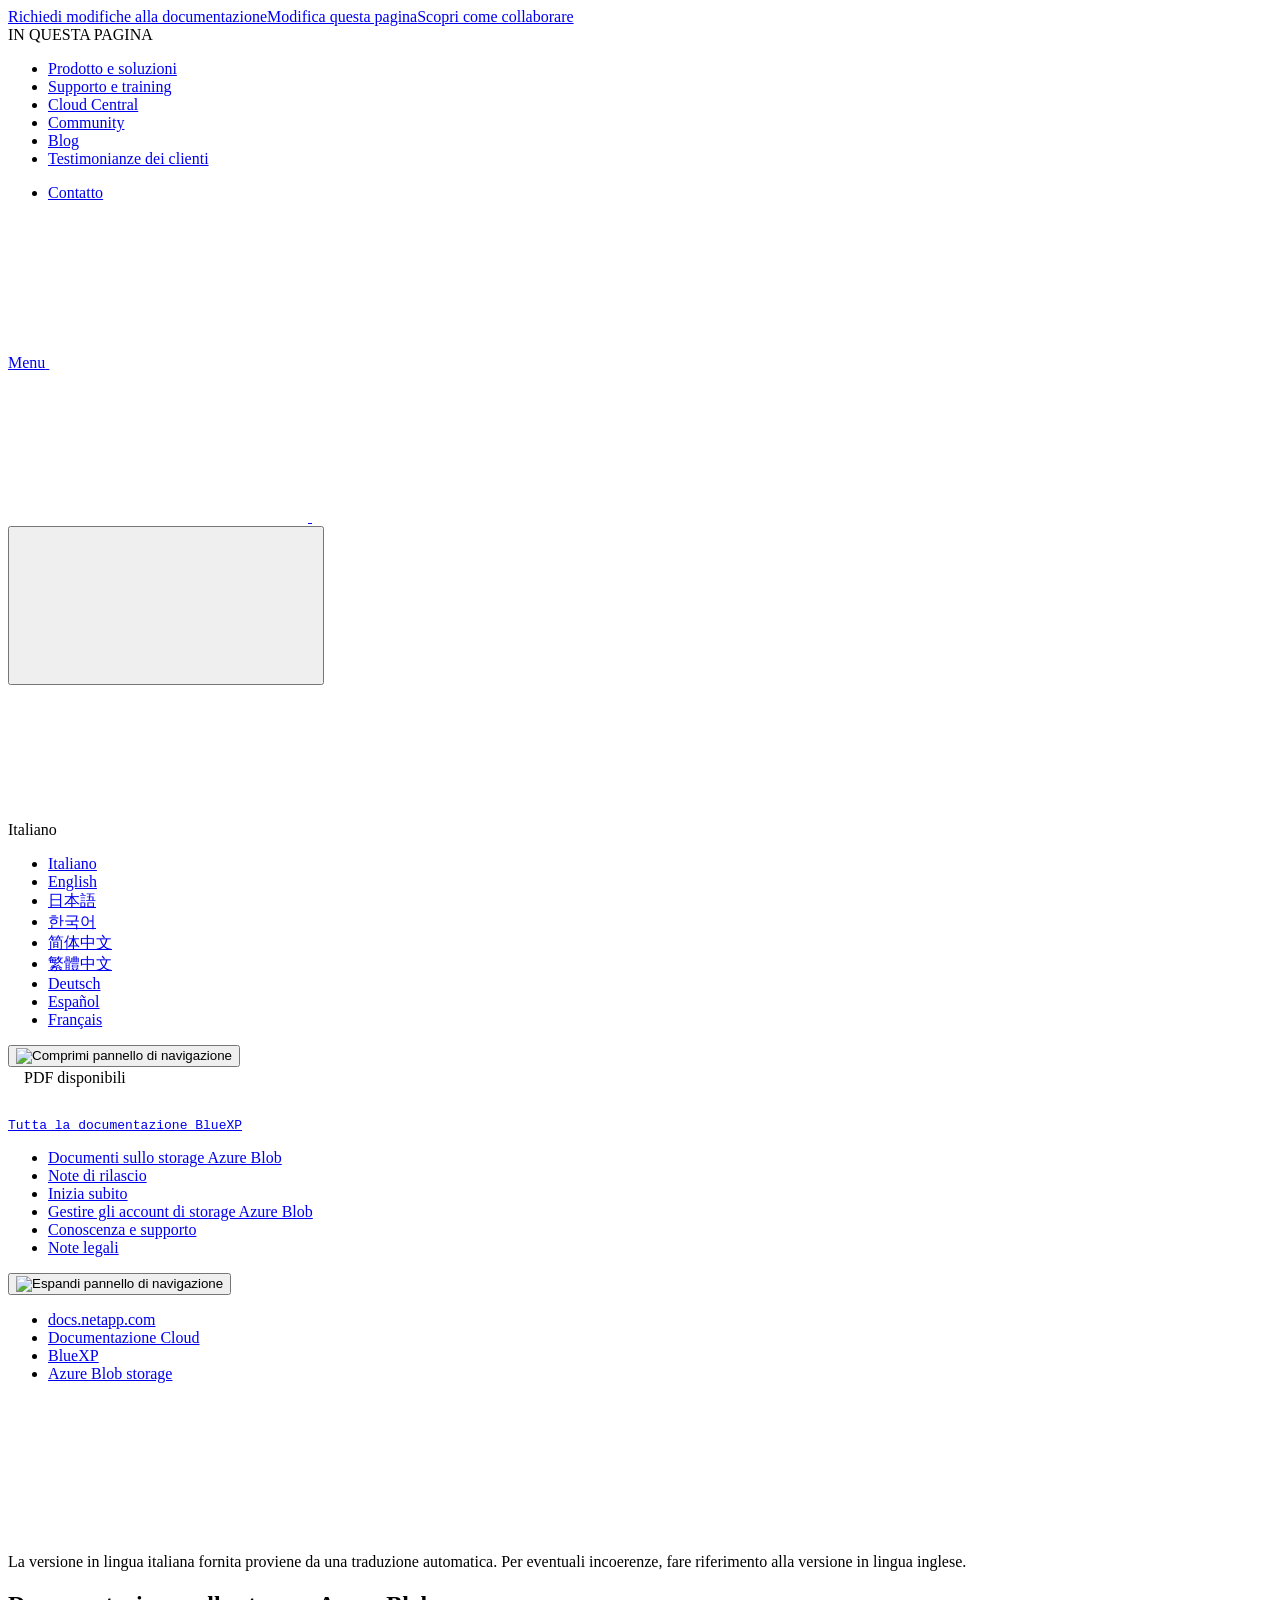
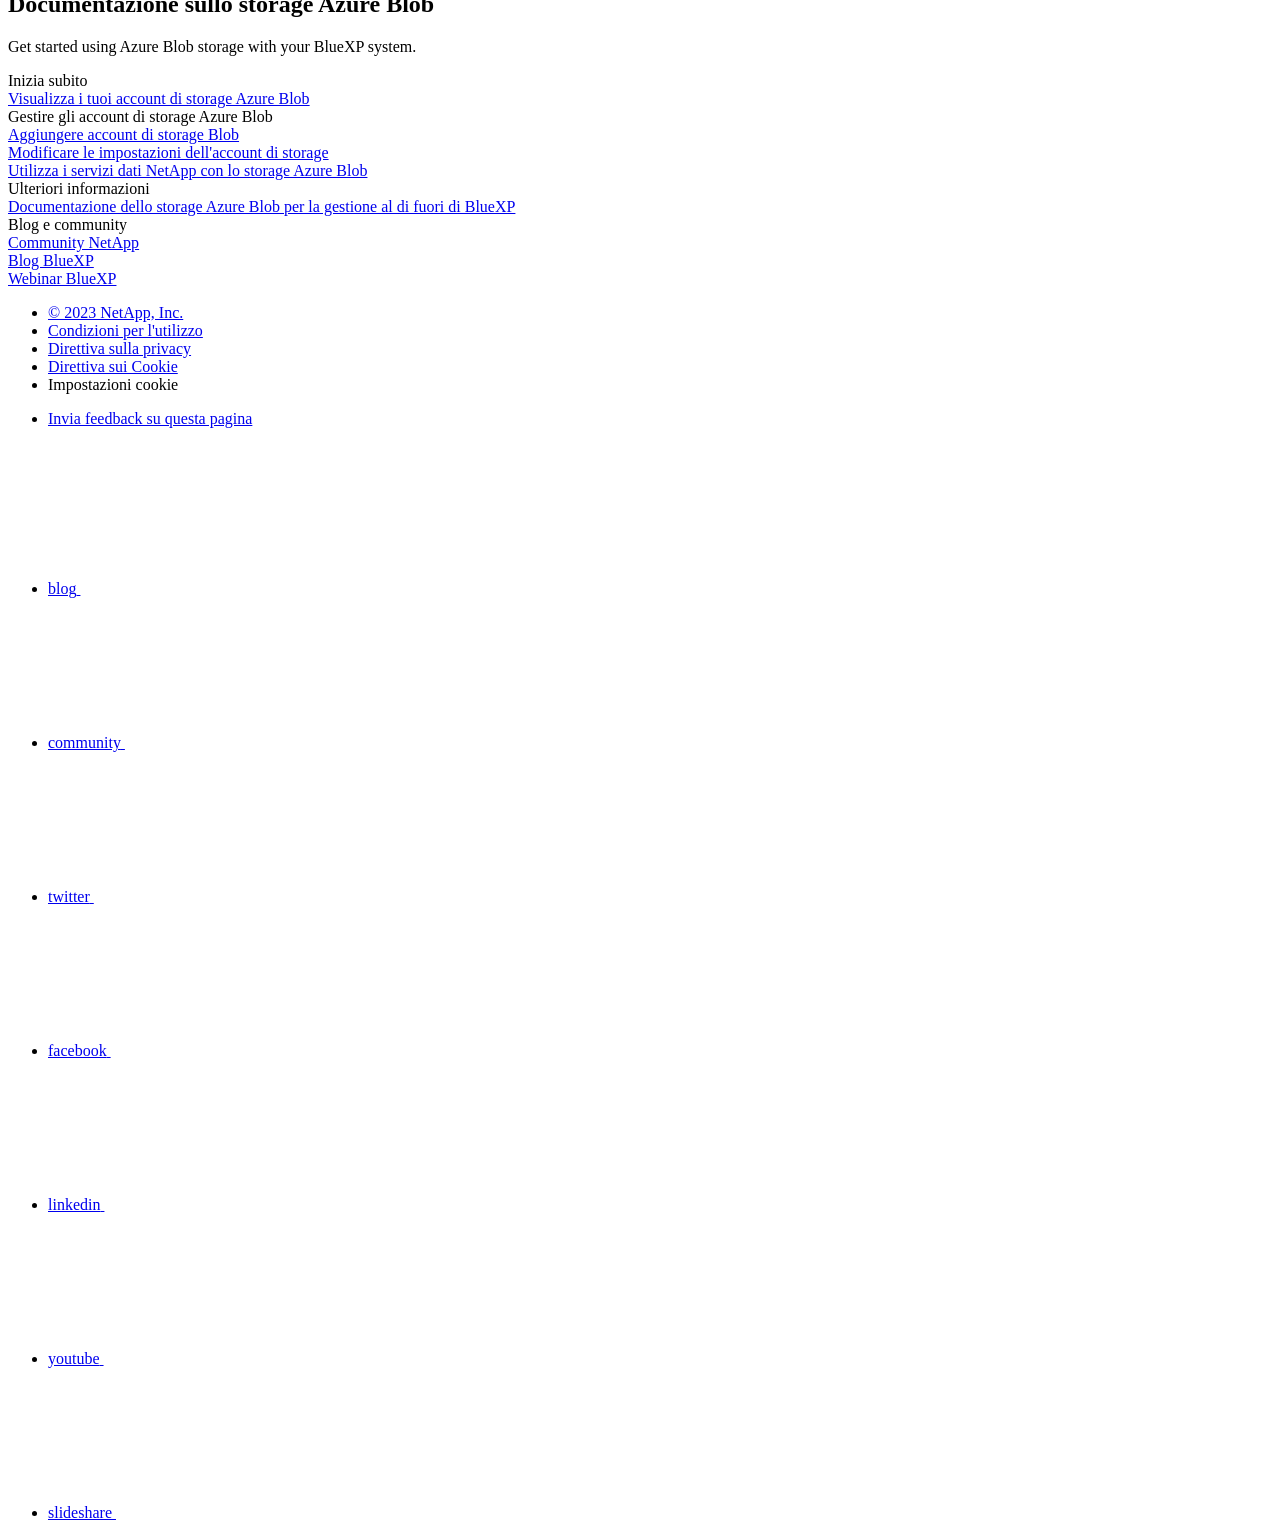
==== index.html @ 9b323345 "Built from 3f3ece8 NetAppDocs/netappdocs-build@af534919a753647e66c14efe83117bfe0222a557" ====
<!DOCTYPE html>
<html lang="it">
  <head class="at-element-marker">
  <title>Documentazione sullo storage Azure Blob | NetApp Documentation</title>
  <meta charset="utf-8">
  <meta http-equiv="x-ua-compatible" content="ie=edge,chrome=1">
  <meta http-equiv="language" content="en">
  <meta name="viewport" content="width=device-width, initial-scale=1">
  <meta property="og:title" content="Documentazione sullo storage Azure Blob | NetApp Documentation" />
	<meta property="og:type" content="website" />
	<meta property="og:url" content="https://docs.netapp.com/it-it/bluexp-blob-storage/index.html" />
	<meta property="og:description" content="Inizia a utilizzare lo storage Azure Blob con il tuo sistema BlueXP." />
  <meta property="og:image" content="https://docs.netapp.com/it-it/bluexp-blob-storage/images/logo-tophat-social.png" />
  <meta property="og:image:alt" content="NetApp Logo" />
  <meta name="format-detection" content="telephone=no">
  <meta http-equiv="Content-Type" content="text/html; charset=utf-8">
  <meta http-equiv="encoding" content="utf-8">
  <meta http-equiv="nss-type" content="Product Documentation"/>
  <meta http-equiv="nss-subtype" content="User Guide"/><meta name="description" content="Inizia a utilizzare lo storage Azure Blob con il tuo sistema BlueXP.">
  <meta name="keywords" content=" "><!-- Icons -->
  <link rel="icon" href="/it-it/bluexp-blob-storage/images/favicon.ico" type="image/x-icon">

  <!-- RSS Feed --><link rel="alternate" type="application/rss+xml" title="NetApp Documentation" href="/it-it/bluexp-blob-storage/feed.xml"><!-- CSS Definitions: NetApp CSS should be defined after generic css -->

  <!-- Elastic Search -->
  <link rel="stylesheet" href="//cdn.jsdelivr.net/searchkit/0.10.0/theme.css">

  <!-- Combined CSS -->
  <link rel="stylesheet" type="text/css" href="/it-it/bluexp-blob-storage/css/netappdocs.css">

  
  <link rel="stylesheet" href="/it-it/bluexp-blob-storage/css/landing-page.css" type="text/css">
  <link rel="stylesheet" href="/it-it/bluexp-blob-storage/css/tabbed-blocks.css" type="text/css">
  <!-- Canonical url -->
  <link rel="canonical" href="https://docs.netapp.com/it-it/bluexp-blob-storage/" />
  <link rel="alternate" hreflang="x-default" href="https://docs.netapp.com/us-en/bluexp-blob-storage/" />
  <link rel="alternate" hreflang="it" href="https://docs.netapp.com/it-it/bluexp-blob-storage/" />
  <link rel="alternate" hreflang="en" href="https://docs.netapp.com/us-en/bluexp-blob-storage/" />
  <link rel="alternate" hreflang="ja" href="https://docs.netapp.com/ja-jp/bluexp-blob-storage/" />
  <link rel="alternate" hreflang="ko" href="https://docs.netapp.com/ko-kr/bluexp-blob-storage/" />
  <link rel="alternate" hreflang="zh-Hans" href="https://docs.netapp.com/zh-cn/bluexp-blob-storage/" />
  <link rel="alternate" hreflang="zh-Hant" href="https://docs.netapp.com/zh-tw/bluexp-blob-storage/" />
  <link rel="alternate" hreflang="de" href="https://docs.netapp.com/de-de/bluexp-blob-storage/" />
  <link rel="alternate" hreflang="es" href="https://docs.netapp.com/es-es/bluexp-blob-storage/" />
  <link rel="alternate" hreflang="fr" href="https://docs.netapp.com/fr-fr/bluexp-blob-storage/" />
  <link rel='stylesheet' href='/it-it/bluexp-blob-storage/css/na-feature.css' type='text/css'><!-- Top level site integrations --><script>
    function addAdobeLaunch(adobeId) {
      var head = document.getElementsByTagName('head')[0];
      var adobe = document.createElement("script");
      adobe.type = "text/plain";
      adobe.className = "optanon-category-C0002";
      adobe.src = "//assets.adobedtm.com/60287eadf1ee/c284da483c83/"+adobeId+".min.js";
      head.appendChild(adobe);
    }

    function addGoogleAnalytics(gtagId) {
      var google = document.createElement("script");
      google.type = "text/plain";
      google.className = "optanon-category-C0002";
      google.src = "https://www.googletagmanager.com/gtag/js?id="+gtagId;
      var head = document.getElementsByTagName('head')[0];
      head.appendChild(google);

      window.dataLayer = window.dataLayer || [];
      function gtag(){dataLayer.push(arguments);}
      gtag('js', new Date());
      gtag('config', gtagId);
    }

    function addConsent(consentId) {
      var head = document.getElementsByTagName('head')[0];
      var onetrustConsent = document.createElement("script");
      onetrustConsent.type = "text/javascript";
      onetrustConsent.src = "https://cdn.cookielaw.org/consent/"+consentId+"/OtAutoBlock.js";
      head.appendChild(onetrustConsent);

      var onetrustScript = document.createElement("script");
      onetrustScript.type = "text/javascript";
      onetrustScript.src = "https://cdn.cookielaw.org/scripttemplates/otSDKStub.js";
      onetrustScript.charset = "UTF-8";
      onetrustScript.dataset.documentLanguage = "true";
      onetrustScript.dataset.domainScript = consentId;
      head.appendChild(onetrustScript);
    }addConsent("72570c5c-fe30-465f-b0e0-b77f7fb4ae34");
    addAdobeLaunch("launch-e9ff3acac59f");
    addGoogleAnalytics("UA-81697994-3");function OptanonWrapper() { }
  </script>
  <script src="https://cdnjs.cloudflare.com/ajax/libs/jquery/2.1.4/jquery.min.js"></script>
  <script src="https://cdnjs.cloudflare.com/ajax/libs/jquery-cookie/1.4.1/jquery.cookie.min.js"></script>

  <!-- Used for Product Family Page Sidebar Visibility --><!-- Used to import Promise for IE. Required for SearchKit -->
  <script src="https://cdnjs.cloudflare.com/ajax/libs/bluebird/3.3.5/bluebird.min.js"></script><script src='/it-it/bluexp-blob-storage/js/na-search.js'></script><script src='/it-it/bluexp-blob-storage/js/na-pagenav.js'></script><script src='/it-it/bluexp-blob-storage/js/na-utility.js'></script>
 <!--  
  <link rel='stylesheet' href='/it-it/bluexp-blob-storage/css/prism.css' type='text/css'>
  <link rel='stylesheet' href='/it-it/bluexp-blob-storage/css/prism-netapp.css' type='text/css'>
 -->

  <!-- <script src='/it-it/bluexp-blob-storage/js/na-utility.js'></script> -->
  <script src='/it-it/bluexp-blob-storage/js/clouddocs.js'></script>
  <script src='/it-it/bluexp-blob-storage/js/jquery.navgoco.min.js'></script>
  <script src="https://maxcdn.bootstrapcdn.com/bootstrap/3.3.7/js/bootstrap.min.js" integrity="sha384-Tc5IQib027qvyjSMfHjOMaLkfuWVxZxUPnCJA7l2mCWNIpG9mGCD8wGNIcPD7Txa" crossorigin="anonymous"></script>
  <!-- <script src='/it-it/bluexp-blob-storage/js/toc.js'></script> -->
  <!-- <script src='/it-it/bluexp-blob-storage/js/customscripts.js'></script> --><script>
      $(document).ready(function() {
          
          var collapseOnInit = true;
          

          var navSettings = {
              "caretHtml": '',
              "accordion": collapseOnInit,
              "openClass": 'active', // open
              "save": false, // leave false or nav highlighting doesn't work right
              "cookie": {
                  "name": 'navgoco',
                  "expires": false,
                  "path": '/'
              },
              "slide": {
                  "duration": 400,
                  "easing": 'swing'
              }
          };

          // Initialize navgoco with default options
          $("#mysidebar").navgoco(navSettings);
          

          $("#collapseAll").click(function(e) {
              e.preventDefault();
              $("#mysidebar").navgoco('toggle', false);
          });

          $("#expandAll").click(function(e) {
              e.preventDefault();
              $("#mysidebar").navgoco('toggle', true);
          });

          $(".sidebar-nav-container").on("scroll", function() {
            $.cookie("sidebarScroll", $(".sidebar-nav-container").scrollTop(), {
              path    : "/it-it/bluexp-blob-storage"  
            });
          });
          $(function() {
            if ($.cookie("sidebarScroll")) {
              $(".sidebar-nav-container").scrollTop($.cookie("sidebarScroll"));
            }
          });

      });

  </script>
  <script>
      $(document).ready(function() {
          $("#tg-sb-link").click(function() {
              $("#tg-sb-sidebar").toggle();
              $("#tg-sb-content").toggleClass('col-md-9');
              $("#tg-sb-content").toggleClass('col-md-12');
              $("#tg-sb-icon").toggleClass('fa-toggle-on');
              $("#tg-sb-icon").toggleClass('fa-toggle-off');
          });
      });
  </script>
  <script src='/it-it/bluexp-blob-storage/js/custom-dropdown.js'></script>
  <script src='/it-it/bluexp-blob-storage/js/FileSaver.min.js'></script>
  <script src='/it-it/bluexp-blob-storage/js/jszip-utils.min.js'></script>
  <script src='/it-it/bluexp-blob-storage/js/jszip.min.js'></script>
  <!-- <script src='/it-it/bluexp-blob-storage/js/pdf-ux.js'></script> -->
</head>


  <body class role="document" data-flavor="">
    <div id="page" class="n-off-canvas-menu">
      <div class="n-off-canvas-menu__menu"><!--TODO: Add offcanvas code --></div>
      <div class="n-off-canvas-menu__content-wrap">
        <header class="site-header" id="banner">
  
  <!-- Start Page Toolbar -->
  
  <div class="page-nav-toolbar"><div class="page-nav-contribute"><a target="_blank" href="https://github.com/NetAppDocs/bluexp-blob-storage.it-it/issues/new?template=new-from-page.yml&page-url=https://docs.netapp.com/it-it/bluexp-blob-storage/index.html&page-title=Documentazione sullo storage Azure Blob" class="page-nav-contribute-link" role="button"><img src="/it-it/bluexp-blob-storage/images/discuss-sm.svg" alt="" class="github-icon" />Richiedi modifiche alla documentazione</a><a target="_blank" href="https://github.com/NetAppDocs/bluexp-blob-storage/blob/main/index.adoc" class="page-nav-contribute-link" role="button"><img src="/it-it/bluexp-blob-storage/images/edit-sm.svg" alt="" class="github-icon" />Modifica questa pagina</a><a target="_blank" href="https://docs.netapp.com/us-en/contribute/" class="page-nav-contribute-link"  ><img src="/it-it/bluexp-blob-storage/images/article-sm.svg" alt="" class="github-icon" />Scopri come collaborare</a></div>
    <div class="page-nav-container">
      <nav class="page-nav-fixed">
        <div class="page-nav-title">IN QUESTA PAGINA</div>
        <div class="page-nav-links">
          <ul class="page-nav-inner" id="page-menu"></ul>
        </div>
      </nav>
    </div>
  </div>
  
  
  <!-- Start top_hat -->
  <div class="n-top-hat">
    <div class="n-container">
      <div class="n-top-hat__cross-property-nav">
        <ul class="n-top-hat__list">
          <li class="n-top-hat__list-item">
            <a href="https://www.netapp.com/products-a-z/" class="n-top-hat__link">Prodotto e soluzioni</a>
          </li>
          <li class="n-top-hat__list-item">
            <a href="https://www.netapp.com/support-and-training/netapp-university/" class="n-top-hat__link">Supporto e training</a>
          </li>
          <li class="n-top-hat__list-item">
            <a href="https://cloud.netapp.com" class="n-top-hat__link">Cloud Central</a>
          </li>
          <li class="n-top-hat__list-item">
            <a href="https://community.netapp.com/" class="n-top-hat__link">Community</a>
          </li>
          <li class="n-top-hat__list-item">
            <a href="https://blog.netapp.com/" class="n-top-hat__link">Blog</a>
          </li>
          <li class="n-top-hat__list-item">
            <a href="https://customers.netapp.com/en/" class="n-top-hat__link">Testimonianze dei clienti</a>
          </li>
        </ul>
      </div>
      <div class="n-top-hat__utils">
        <ul class="n-top-hat__list">
          <li class="n-top-hat__list-item">
            <a href="https://www.netapp.com/company/contact-us/" target="_self" class="n-top-hat__link" data-ntap-ui="contact-us">Contatto</a>
          </li>
        </ul>
      </div>
    </div>
  </div>
  <!-- End top_hat -->

  <!-- Start property bar -->
  <style>
    .n-property-navigation-bar__menus--desktop-experience .n-menu--mega__default-content__heading span {
    color: #34B0FF;
    }
  </style>
  <div class="n-property-bar " data-ntap-ui="sticky-nav">
    <div class="n-property-bar__inner-wrap">
      <div class="n-property-bar__menu-toggle">
        <a href="#" class="n-property-bar__menu-toggle-link">
          <span class="n-property-bar__menu-toggle-text">Menu</span>
          <svg class="n-icon-bars n-property-bar__menu-toggle-icon" aria-labelledby="title">
            <title>bars</title>
            <use xlink:href="/it-it/bluexp-blob-storage/images/sprite.svg#bars"></use>
          </svg>
        </a>
      </div>
      <div class="n-property-bar__property-mark ">
        <a href="https://www.netapp.com" class="n-property-bar__property-link">
          <div class="n-property-bar__logo">
            <svg class="n-icon-netapp-mark n-icon-netapp-mark n-property-bar__netapp-mark-icon" aria-labelledby="title">
              <title>netapp-mark</title>
              <use xlink:href="/it-it/bluexp-blob-storage/images/sprite.svg#netapp-mark"></use>
            </svg>
            <svg class="n-icon-netapp-logo n-property-bar__logo-svg" aria-labelledby="title">
              <title>netapp-logo</title>
              <use xlink:href="/it-it/bluexp-blob-storage/images/sprite.svg#netapp-logo"></use>
            </svg>
          </div>
        </a>
      </div>

      
      
      
      <div class="search-property-bar">
        <div id="search-demo-container" class="searchbox n-property-bar__search">
          <div id="react-search" 
          data-search-html="/it-it/bluexp-blob-storage/search.html"
          data-type="widget" 
          data-placeholder="Esplora la documentazione"
          data-no-results-found="Nessun risultato per {query}"
          data-did-you-mean="Cerca {suggestion}."
          data-no-results-found-did-you-mean="Nessun risultato per {query}. Intendi {suggestion}?"
          data-results-found="{hitCount} risultati trovati"
          data-error-message="Si è verificato un problema durante il recupero dei risultati. Riprova."
          data-error-reset="Reimposta ricerca"
          data-sk-es-pf-indexes=""
          data-flavor=""></div>
          <button class="n-property-bar__search-toggle-button" type="button">
            <svg class="n-icon-search n-property-bar__search-toggle-button-icon" aria-labelledby="title">
              <title>search</title>
              <use xmlns:xlink="http://www.w3.org/1999/xlink" xlink:href="/it-it/bluexp-blob-storage/images/sprite.svg#search"></use>
            </svg>
          </button>
        </div>
      </div>
      
    </div>
  </div>
  <div class="n-property-bar__toolbar">
    <!-- Start Language Selector --><div id="language-dropdown" class="custom-dropdown custom-dropdown-lang">
      <div class="custom-dropdown-select custom-dropdown-select-lang">
      <span class="lang-name">Italiano</span>
          <svg class="n-globe__icon" aria-labelledby="title">
            <title>globe</title>
            <use xmlns:xlink="http://www.w3.org/1999/xlink" xlink:href="/it-it/bluexp-blob-storage/images/sprite.svg#globe"></use>
          </svg>
        </button>
      </div>

      <ul class="custom-dropdown-menu"><li>
          <a href="https://docs.netapp.com/it-it/bluexp-blob-storage/index.html" target="_self"><span translate="no" class="notranslate">Italiano</span></a>
        </li><li>
          <a href="https://docs.netapp.com/us-en/bluexp-blob-storage/index.html" target="_self"><span translate="no" class="notranslate">English</span></a>
        </li><li>
          <a href="https://docs.netapp.com/ja-jp/bluexp-blob-storage/index.html" target="_self"><span translate="no" class="notranslate">日本語</span></a>
        </li><li>
          <a href="https://docs.netapp.com/ko-kr/bluexp-blob-storage/index.html" target="_self"><span translate="no" class="notranslate">한국어</span></a>
        </li><li>
          <a href="https://docs.netapp.com/zh-cn/bluexp-blob-storage/index.html" target="_self"><span translate="no" class="notranslate">简体中文</span></a>
        </li><li>
          <a href="https://docs.netapp.com/zh-tw/bluexp-blob-storage/index.html" target="_self"><span translate="no" class="notranslate">繁體中文</span></a>
        </li><li>
          <a href="https://docs.netapp.com/de-de/bluexp-blob-storage/index.html" target="_self"><span translate="no" class="notranslate">Deutsch</span></a>
        </li><li>
          <a href="https://docs.netapp.com/es-es/bluexp-blob-storage/index.html" target="_self"><span translate="no" class="notranslate">Español</span></a>
        </li><li>
          <a href="https://docs.netapp.com/fr-fr/bluexp-blob-storage/index.html" target="_self"><span translate="no" class="notranslate">Français</span></a>
        </li></ul>
    </div>
    <!-- End Language Selector -->

    <div class="n-property-bar__cta"></div>
  </div>
  <!-- End property bar -->
</header>


        <main id="n-main-content" class="n-main-content">
          <!-- Start Documentation Content -->
<div class="ie-main">
  <!-- Sidebar Column -->
  
  <div class="col-md-3" id="sidebar-height">
      <button id="btn-sidebar-collapse" onclick="hideSidebar()"><img src="/it-it/bluexp-blob-storage/images/collapse.png" alt="Comprimi pannello di navigazione"></button>
      <div class="n-pdf-header">
  <a id="toggleButtonPdf" class="n-pdf-button" type="button">
    <img src="/it-it/bluexp-blob-storage/images/pdf.png" alt="" width="16" height="16"/>PDF disponibili<span>
    </span>
  </a>
</div>
<div class="n-pdf-body-container">
  <ul id="toggleContainerPdf" class="n-pdf-body" style="display:none;"><li class="pdf-ux-container">
        
        
        
        <a target="_blank" href="/it-it/bluexp-blob-storage/pdfs/fullsite-sidebar/Documentazione_sullo_storage_Azure_Blob.pdf" >
          <img src="/it-it/bluexp-blob-storage/images/pdf.png" alt="" width="16" height="16"/>PDF del sito di questa documentazione</a>
    <ul class="subfolders" id="pdf-remove" style="display:none;"><li class="active"></li></ul>
  





    
      <ul class="subfolders" style="display:none;">
        <li class="pdf-ux-container">
          
          
          
          <a target="_blank" 
            
              href="/it-it/bluexp-blob-storage/pdfs/sidebar/Inizia_subito.pdf" 
            
          >
            <img src="/it-it/bluexp-blob-storage/images/pdf.png" alt="" width="16" height="16"/>
            Inizia subito
          </a>
          


        </li>
      </ul>
    

  



    
      <ul class="subfolders" style="display:none;">
        <li class="pdf-ux-container">
          
          
          
          <a target="_blank" 
            
              href="/it-it/bluexp-blob-storage/pdfs/sidebar/Gestire_gli_account_di_storage_Azure_Blob.pdf" 
            
          >
            <img src="/it-it/bluexp-blob-storage/images/pdf.png" alt="" width="16" height="16"/>
            Gestire gli account di storage Azure Blob
          </a>
          






        </li>
      </ul>
    

  



    
      <ul class="subfolders" style="display:none;">
        <li class="pdf-ux-container">
          
          
          
          <a target="_blank" 
            
              href="/it-it/bluexp-blob-storage/pdfs/sidebar/Conoscenza_e_supporto.pdf" 
            
          >
            <img src="/it-it/bluexp-blob-storage/images/pdf.png" alt="" width="16" height="16"/>
            Conoscenza e supporto
          </a>
          




        </li>
      </ul>
    

  



</li></ul>
  <div class="zip-pdf-link-container" style="display: none;">   
    <a href="#" id="zipPdf">
      <img src="/it-it/bluexp-blob-storage/images/pdf-zip.png" alt="" width="16" height="16"/>
      <pre>Raccolta di documenti PDF separati<span class="zip-size"></span></pre>
    </a><div id="zip-link-popup" class="hide">
    <div class="inner-modal">
        <div class="downloading-progress">
            <div class="spinner"></div>
            <h1>Creating your file...</h1>
            <div>This may take a few minutes. Thanks for your patience.</div>
            <button class="cancel-download-btn" type="button">Cancel</button>
        </div>
        <div class="download-complete hide">
            <div class="done-icon">
                <svg xmlns="http://www.w3.org/2000/svg" width="24" height="24" viewBox="0 0 24 24"><path d="M20.285 2l-11.285 11.567-5.286-5.011-3.714 3.716 9 8.728 15-15.285z"/></svg>
            </div>
            <div>Your file is ready</div>
            <button class="cancel-download-btn" type="button">OK</button>
        </div>
    </div>
</div>
<script>
    $(".cancel-download-btn").click(function(){
        $("#zip-link-popup").addClass("hide");
        $("#zip-link-popup .downloading-progress").removeClass("hide");
        $("#zip-link-popup .download-complete").addClass("hide");
    });
</script></div>
</div>
<script>
  $("#toggleContainerPdf li.active:last-child").parents('ul.subfolders').toggle('display');
  $("#toggleButtonPdf").click(function () {
    $("#toggleContainerPdf").toggle('display');
    $(".n-pdf-body-container .zip-pdf-link-container").toggle('display');
  });
</script><div class="prod-nav" id="product-nav">
  <a target="_self" class="prod-fam-nav" href="https://docs.netapp.com/it-it/bluexp-family/"><img src="/it-it/bluexp-blob-storage/images/left_arrow.png" alt=""><pre>Tutta la documentazione BlueXP</pre></a>
</div><div class="sidebar-nav-container" id="mysidebardiv">
  <ul id="mysidebar" class="nav"><li 
      data-pdf-exists="true" 
      data-pdf-filename="Documenti sullo storage Azure Blob"
      data-li-level="1#" 
      class="  active "
    ><a class="na-navbar-padding" href="/it-it/bluexp-blob-storage/index.html">
        Documenti sullo storage Azure Blob
      </a></li><li 
      data-pdf-exists="true" 
      data-pdf-filename="Note di rilascio"
      data-li-level="1#" 
      class=" "
    ><a class="na-navbar-padding" href="/it-it/bluexp-blob-storage/whats-new.html">
        Note di rilascio
      </a></li><li 
      data-pdf-exists="true" 
      data-pdf-filename="Inizia subito"
      data-li-level="1" 
      class="subfolders "
    ><a href="#">
        <div class="na-navbar-padding"> Inizia subito</div>
      </a>
      <ul style="display: none;">
        <li 
      data-pdf-exists="true" 
      data-pdf-filename="Visualizza i tuoi account di storage Azure Blob"
      data-li-level="2#" 
      class=" "
    ><a class="na-navbar-padding" href="/it-it/bluexp-blob-storage/task-view-azure-blob-storage.html">
        Visualizza i tuoi account di storage Azure Blob
      </a></li></ul></li><li 
      data-pdf-exists="true" 
      data-pdf-filename="Gestire gli account di storage Azure Blob"
      data-li-level="1" 
      class="subfolders "
    ><a href="#">
        <div class="na-navbar-padding"> Gestire gli account di storage Azure Blob</div>
      </a>
      <ul style="display: none;">
        <li 
      data-pdf-exists="true" 
      data-pdf-filename="Aggiungere nuovi account storage"
      data-li-level="2#" 
      class=" "
    ><a class="na-navbar-padding" href="/it-it/bluexp-blob-storage/task-add-blob-storage.html">
        Aggiungere nuovi account storage
      </a></li><li 
      data-pdf-exists="true" 
      data-pdf-filename="Modificare le impostazioni degli account di storage"
      data-li-level="2#" 
      class=" "
    ><a class="na-navbar-padding" href="/it-it/bluexp-blob-storage/task-change-blob-storage-settings.html">
        Modificare le impostazioni degli account di storage
      </a></li><li 
      data-pdf-exists="true" 
      data-pdf-filename="Utilizza i servizi dati NetApp con lo storage Azure Blob"
      data-li-level="2#" 
      class=" "
    ><a class="na-navbar-padding" href="/it-it/bluexp-blob-storage/task-blob-enable-data-services.html">
        Utilizza i servizi dati NetApp con lo storage Azure Blob
      </a></li></ul></li><li 
      data-pdf-exists="true" 
      data-pdf-filename="Conoscenza e supporto"
      data-li-level="1" 
      class="subfolders "
    ><a href="#">
        <div class="na-navbar-padding"> Conoscenza e supporto</div>
      </a>
      <ul style="display: none;">
        <li 
      data-pdf-exists="true" 
      data-pdf-filename="Registrati per ricevere assistenza"
      data-li-level="2#" 
      class=" "
    ><a class="na-navbar-padding" href="/it-it/bluexp-blob-storage/task-support-registration.html">
        Registrati per ricevere assistenza
      </a></li><li 
      data-pdf-exists="true" 
      data-pdf-filename="Richiedi assistenza"
      data-li-level="2#" 
      class=" "
    ><a class="na-navbar-padding" href="/it-it/bluexp-blob-storage/task-get-help.html">
        Richiedi assistenza
      </a></li></ul></li><li 
      data-pdf-exists="true" 
      data-pdf-filename="Note legali"
      data-li-level="1#" 
      class=" "
    ><a class="na-navbar-padding" href="/it-it/bluexp-blob-storage/legal-notices.html">
        Note legali
      </a></li></ul>
</div>
<script>
  window.onscroll = () => {
    const value = -40 - (document.body.scrollHeight - (window.innerHeight + document.scrollingElement.scrollTop));
    
    document.getElementById("sidebar-height").style.bottom = Math.max(0,value) + "px";
};
</script>
<!-- this highlights the active parent class in the navgoco sidebar. this is critical so that the parent expands when you're viewing a page. This must appear below the sidebar code above. Otherwise, if placed inside customscripts.js, the script runs before the sidebar code runs and the class never gets inserted.-->
<script>$("li.active").parents('li').toggleClass("active");</script>
<script>$("#mysidebar li.active").parents('ul').css("display","block");</script>


  </div>
  

  <div class="ie-content-pane n-doc__component-detail-content n-doc__component-detail-content--show-code">
    <!-- Begin of page container --><article class="page-content" id="main">
      <div class="ie-utility">
  <button id="btn-sidebar-expand" onclick="showSidebar()"><img src="/it-it/bluexp-blob-storage/images/expand.png" alt="Espandi pannello di navigazione"></button>
  <div class="ie-menu">
    <div class="n-breadcrumb">
      <ul class="n-breadcrumb__list">
        <li class="n-breadcrumb__list-item">
          <a href="https://docs.netapp.com">docs.netapp.com</a>
        </li>
        
        <li class="n-breadcrumb__list-item">
          <a href="https://docs.netapp.com/us-en/cloud/">Documentazione Cloud</a>
        </li>
        

        
        <li class="n-breadcrumb__list-item">
          <a href="https://docs.netapp.com/it-it/bluexp-family/">BlueXP</a>
        </li>
        

        <li class="n-breadcrumb__list-item">
          <a href="/it-it/bluexp-blob-storage/">Azure&nbsp;Blob&nbsp;storage</a>
        </li>

      </ul>
    </div>
    <div style="clear: both"></div><!-- Main needs to have height -->
  </div>
</div>

      <div class="n-band n-band--docs n-band--belted">
  <div class="n-container" style="margin: 0 auto; padding: 0;">
    <div class="n-row">
      <div class="n-col-sm-12"><div class="ie-nmt-disclaimer">
          <span>
            <div class="ie-nmt-disclaimer-container">
              <div class="ie-nmt-disclaimer-icon">
                <svg class="luci-icon" aria-hidden="true">
                  <use xlink:href="/it-it/bluexp-blob-storage/images/sprite.svg#circle-info">
                </svg>
              </div>
              <div class="ie-nmt-disclaimer-content">
                <span> La versione in lingua italiana fornita proviene da una traduzione automatica. Per eventuali incoerenze, fare riferimento alla versione in lingua inglese. </span>
              </div>
              <div style="clear:both;"></div>
            </div>
          </span>
        </div><div class="n-doc__component-detail-heading-wrap">
          <h1 class="n-doc__component-detail-heading">Documentazione sullo storage Azure Blob</h1>
        </div>
        <section class="n-band__section">
  <p>Get started using Azure Blob storage with your BlueXP system.</p>
</section><div class="n-band__content">
  <div class="n-layout-flex" data-ntap-layout="4">
    
      
        <div class="n-feature-block n-feature-block__align--center n-layout-flex__item ie-feature-block">
          <div class="n-feature-block__content">
            <div class="ie-feature-block__header">
              <div class="ie-feature-block__text">
                Inizia subito
              </div>
            </div>
            
              
                <div class="ie-feature-block__section">
                  
                  
                  <a class="ie-feature-block__link" target="_self" href="task-view-azure-blob-storage.html">Visualizza i tuoi account di storage Azure Blob</a>
                </div>
              
            
          </div>
        </div>
      
    
      
        <div class="n-feature-block n-feature-block__align--center n-layout-flex__item ie-feature-block">
          <div class="n-feature-block__content">
            <div class="ie-feature-block__header">
              <div class="ie-feature-block__text">
                Gestire gli account di storage Azure Blob
              </div>
            </div>
            
              
                <div class="ie-feature-block__section">
                  
                  
                  <a class="ie-feature-block__link" target="_self" href="task-add-blob-storage.html">Aggiungere account di storage Blob</a>
                </div>
              
            
              
                <div class="ie-feature-block__section">
                  
                  
                  <a class="ie-feature-block__link" target="_self" href="task-change-blob-storage-settings.html">Modificare le impostazioni dell'account di storage</a>
                </div>
              
            
              
                <div class="ie-feature-block__section">
                  
                  
                  <a class="ie-feature-block__link" target="_self" href="task-blob-enable-data-services.html">Utilizza i servizi dati NetApp con lo storage Azure Blob</a>
                </div>
              
            
          </div>
        </div>
      
    
      
        <div class="n-feature-block n-feature-block__align--center n-layout-flex__item ie-feature-block">
          <div class="n-feature-block__content">
            <div class="ie-feature-block__header">
              <div class="ie-feature-block__text">
                Ulteriori informazioni
              </div>
            </div>
            
              
                <div class="ie-feature-block__section">
                  
                  
                  <a class="ie-feature-block__link" target="_blank" href="https://learn.microsoft.com/en-us/azure/storage/blobs/storage-blobs-introduction">Documentazione dello storage Azure Blob per la gestione al di fuori di BlueXP</a>
                </div>
              
            
          </div>
        </div>
      
    
      
        <div class="n-feature-block n-feature-block__align--center n-layout-flex__item ie-feature-block">
          <div class="n-feature-block__content">
            <div class="ie-feature-block__header">
              <div class="ie-feature-block__text">
                Blog e community
              </div>
            </div>
            
              
                <div class="ie-feature-block__section">
                  
                  
                  <a class="ie-feature-block__link" target="_blank" href="https://community.netapp.com/t5/BlueXP-and-Services/ct-p/CDS">Community NetApp</a>
                </div>
              
            
              
                <div class="ie-feature-block__section">
                  
                  
                  <a class="ie-feature-block__link" target="_blank" href="https://bluexp.netapp.com/blog/topic/cloud-manager">Blog BlueXP</a>
                </div>
              
            
              
                <div class="ie-feature-block__section">
                  
                  
                  <a class="ie-feature-block__link" target="_blank" href="https://bluexp.netapp.com/events">Webinar BlueXP</a>
                </div>
              
            
          </div>
        </div>
      
    
  </div>
</div>

        <section class="n-band__section">
          
        </section>
      </div>
    </div>
  </div>
</div>
    </article>
    <!-- Page Container -->
  </div>

  <div style="clear: both"></div><!-- Main needs to have height --></div>

        </main>

        <footer class="n-footer">
  <div class="n-footer__bottom">
    <div class="n-container">
      <div class="n-footer__bottom-left">
        <div class="n-footer__copyright">
          <ul class="n-footer__copyright-list">
            <li class="n-footer__copyright-link">
              <a href="https://www.netapp.com/company/legal/copyright/">© 2023 NetApp, Inc.</a>
            </li>
            <li class="n-footer__copyright-link">
              <a href="https://www.netapp.com/company/legal/terms-of-use/">Condizioni per l'utilizzo</a>
            </li>
            <li class="n-footer__copyright-link">
              <a href="https://www.netapp.com/company/legal/privacy-policy/">Direttiva sulla privacy</a>
            </li>
            <li class="n-footer__copyright-link">
              <a href="https://www.netapp.com/company/legal/cookie-policy/">Direttiva sui Cookie</a>
            </li>
            <li class="n-footer__copyright-link">
              <a class="ot-sdk-show-settings">Impostazioni cookie</a>
            </li>
          </ul>
        </div>
      </div>
      <div class="n-footer__bottom-right">
        <div class="n-footer__copyright">
          <ul class="n-footer__copyright-list">
            <li class="n-footer__copyright-link">
              <a target="_self" href="javascript:netapp_mailto()">Invia feedback su questa pagina</a>
            </li>
          </ul>
        </div>
        <div class="n-footer__social-links">
          <ul class="n-footer__social-link-list">
            <li class="n-footer__social-link-list-item">
              <a class="n-footer__social-link" data-ntap-social="follow-blog" href="https://blog.netapp.com"
                target="_blank" title="blog" alt="blog">
                <span class="n-footer__social-link-text">blog</span>
                <svg class="n-icon-blog n-footer__social-link-icon" aria-labelledby="title">
                  <title>blog@</title>
                  <use xmlns:xlink="http://www.w3.org/1999/xlink"
                    xlink:href="/it-it/bluexp-blob-storage/images/sprite.svg#blog"></use>
                </svg>
              </a>
            </li>
            <li class="n-footer__social-link-list-item">
              <a class="n-footer__social-link" data-ntap-social="follow-community" href="https://community.netapp.com/"
                target="_blank" title="community" alt="community">
                <span class="n-footer__social-link-text">community</span>
                <svg class="n-icon-community n-footer__social-link-icon" aria-labelledby="title">
                  <title>community@</title>
                  <use xmlns:xlink="http://www.w3.org/1999/xlink"
                    xlink:href="/it-it/bluexp-blob-storage/images/sprite.svg#comments"></use>
                </svg>
              </a>
            </li>
            <li class="n-footer__social-link-list-item">
              <a class="n-footer__social-link" data-ntap-social="follow-twitter" href="https://twitter.com/netapp"
                target="_blank" title="twitter" alt="twitter">
                <span class="n-footer__social-link-text">twitter</span>
                <svg class="n-icon-twitter n-footer__social-link-icon" aria-labelledby="title">
                  <title>twitter@</title>
                  <use xmlns:xlink="http://www.w3.org/1999/xlink"
                    xlink:href="/it-it/bluexp-blob-storage/images/sprite.svg#twitter"></use>
                </svg>
              </a>
            </li>
            <li class="n-footer__social-link-list-item">
              <a class="n-footer__social-link" data-ntap-social="follow-facebook" href="https://www.facebook.com/NetApp"
                target="_blank" title="facebook" alt="facebook">
                <span class="n-footer__social-link-text">facebook</span>
                <svg class="n-icon-facebook n-footer__social-link-icon" aria-labelledby="title">
                  <title>facebook@</title>
                  <use xmlns:xlink="http://www.w3.org/1999/xlink"
                    xlink:href="/it-it/bluexp-blob-storage/images/sprite.svg#facebook"></use>
                </svg>
              </a>
            </li>
            <li class="n-footer__social-link-list-item">
              <a class="n-footer__social-link" data-ntap-social="follow-linkedin"
                href="https://www.linkedin.com/company/netapp" target="_blank" title="linkedin" alt="linkedin">
                <span class="n-footer__social-link-text">linkedin</span>
                <svg class="n-icon-linkedin n-footer__social-link-icon" aria-labelledby="title">
                  <title>linkedin@</title>
                  <use xmlns:xlink="http://www.w3.org/1999/xlink"
                    xlink:href="/it-it/bluexp-blob-storage/images/sprite.svg#linkedin"></use>
                </svg>
              </a>
            </li>
            <li class="n-footer__social-link-list-item">
              <a class="n-footer__social-link" data-ntap-social="follow-youtube"
                href="https://www.youtube.com/user/NetAppTV" target="_blank" title="youtube" alt="youtube">
                <span class="n-footer__social-link-text">youtube</span>
                <svg class="n-icon-youtube n-footer__social-link-icon" aria-labelledby="title">
                  <title>youtube@</title>
                  <use xmlns:xlink="http://www.w3.org/1999/xlink"
                    xlink:href="/it-it/bluexp-blob-storage/images/sprite.svg#youtube"></use>
                </svg>
              </a>
            </li>
            <li class="n-footer__social-link-list-item">
              <a class="n-footer__social-link" data-ntap-social="follow-slideshare"
                href="https://www.slideshare.net/NetApp" target="_blank" title="slideshare" alt="slideshare">
                <span class="n-footer__social-link-text">slideshare</span>
                <svg class="n-icon-slideshare n-footer__social-link-icon" aria-labelledby="title">
                  <title>slideshare@</title>
                  <use xmlns:xlink="http://www.w3.org/1999/xlink"
                    xlink:href="/it-it/bluexp-blob-storage/images/sprite.svg#slideshare"></use>
                </svg>
              </a>
            </li>
          </ul>
        </div>
      </div>
    </div>
  </div>
</footer>

      </div><!-- Elasticsearch JS -->
      <script type="text/javascript" src='/it-it/bluexp-blob-storage/js/bundle.js'></script>

      <!-- Syntax Highlighting -->
      <script type="text/javascript" src='/it-it/bluexp-blob-storage/js/prism.js'></script>
      <script type="text/javascript" src='/it-it/bluexp-blob-storage/js/prism-curl.js'></script>
    </div>
    <script>
      document.body.offsetWidth=1903;
      cookieLaw = {}
      cookieLaw.euCountry = "US";
      cookieLaw.invoke = function(){return false;}
    </script>
    <script src='/it-it/bluexp-blob-storage/js/tabbed-blocks.js'></script>
    <script src='/it-it/bluexp-blob-storage/js/sidebar.js'></script>
  </body></html>
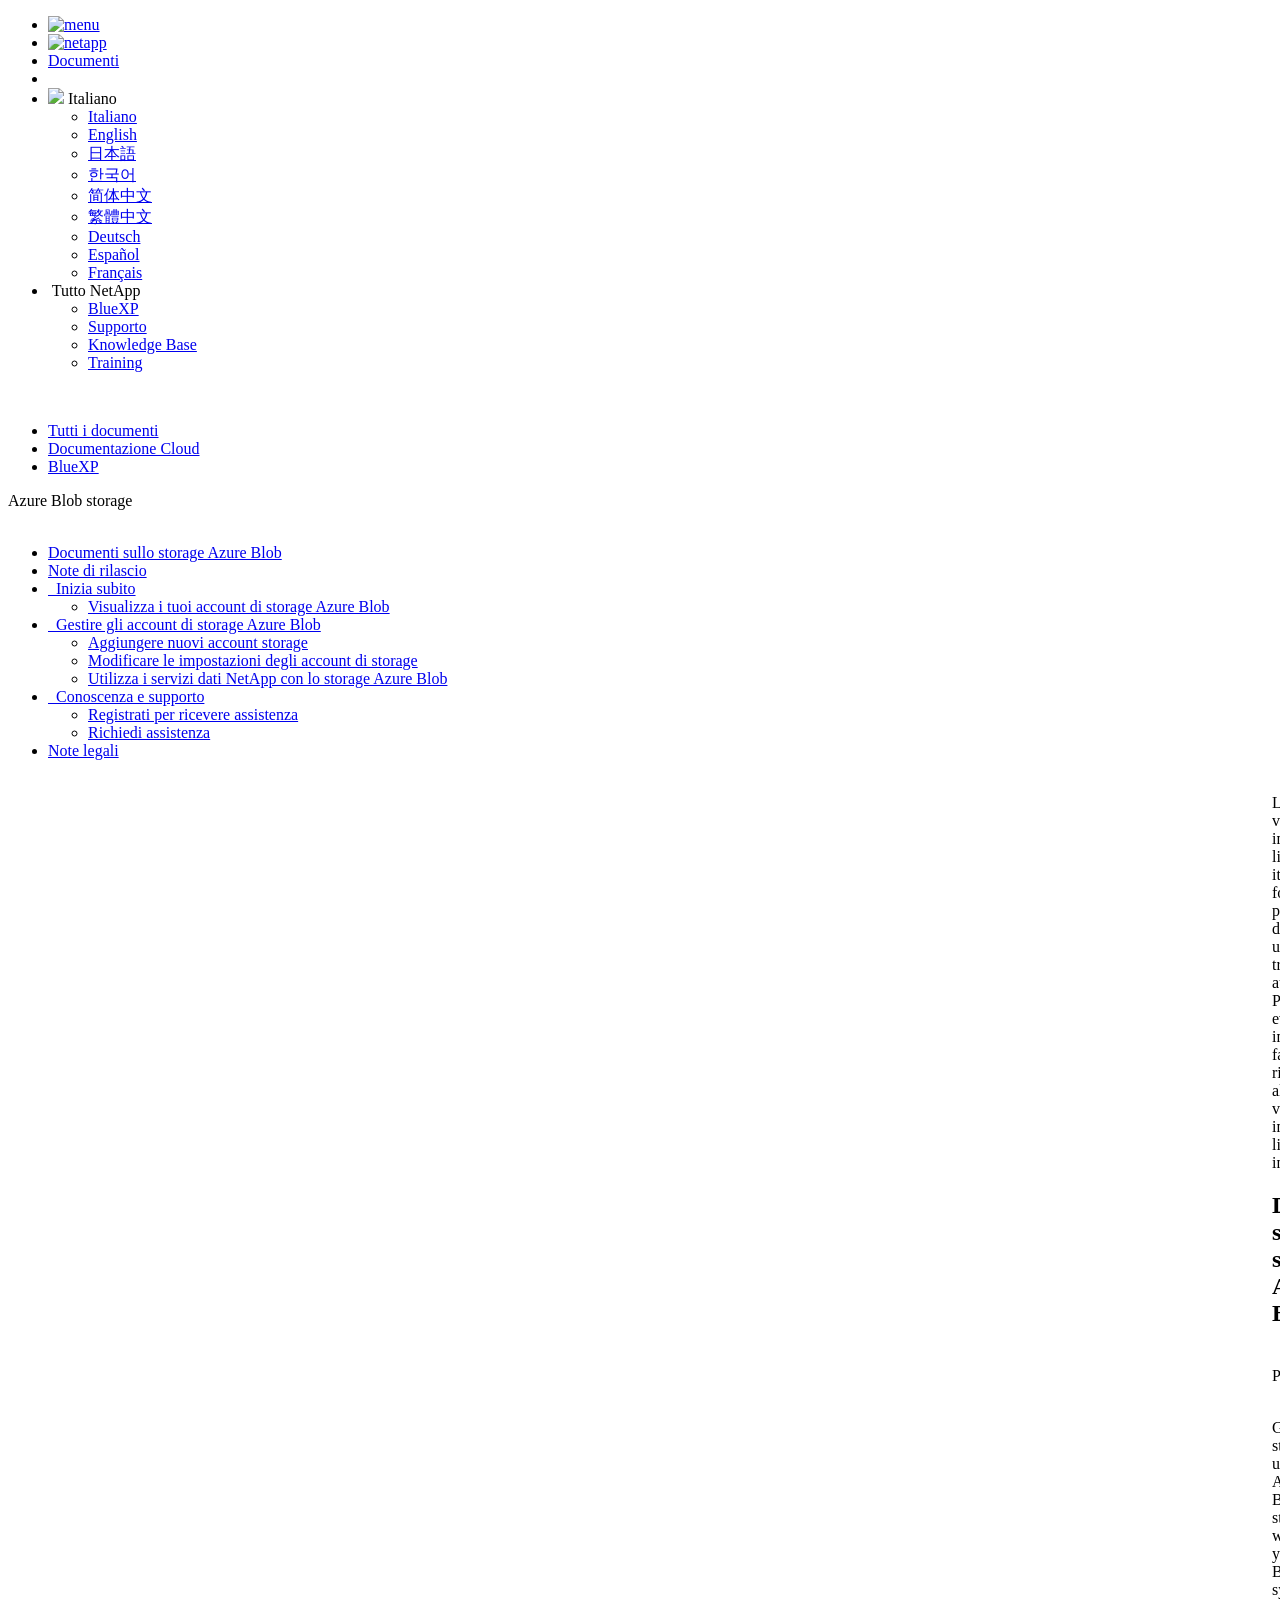
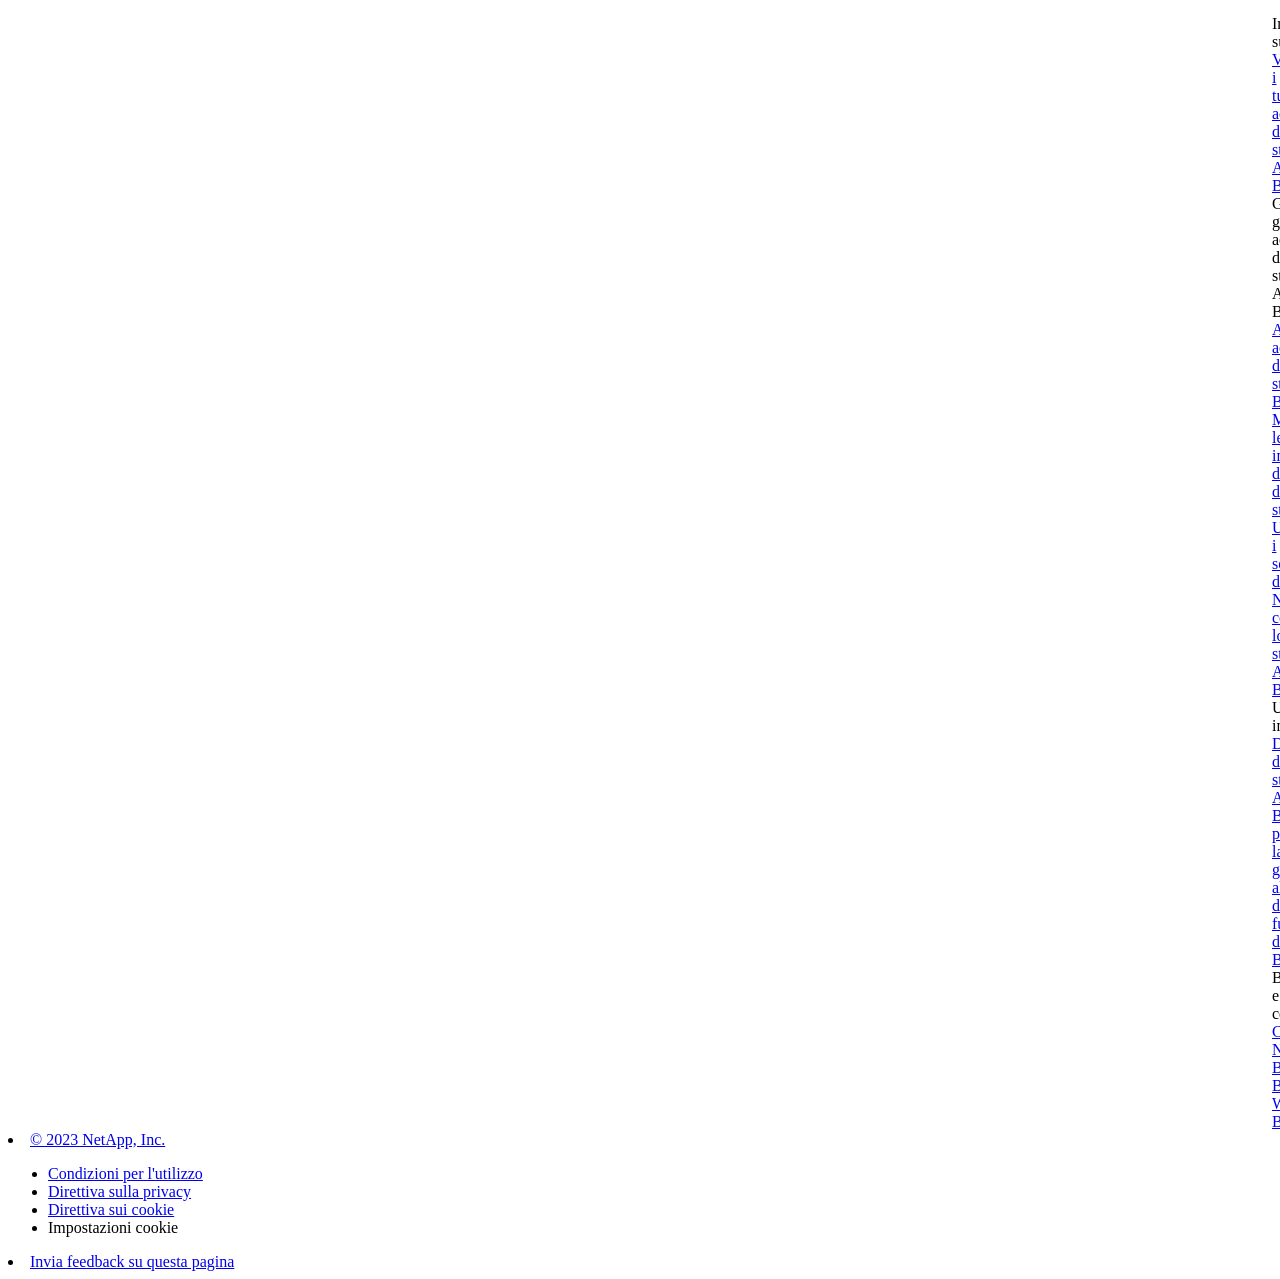
==== commit 5c1710d9: "Built from e2bb3a3 NetAppDocs/netappdocs-build@be8ef0b9cd8c529ac7e777b02defdfe8e4872c66" ====
--- a/index.html
+++ b/index.html
@@ -22,15 +22,13 @@
 
   <!-- RSS Feed --><link rel="alternate" type="application/rss+xml" title="NetApp Documentation" href="/it-it/bluexp-blob-storage/feed.xml"><!-- CSS Definitions: NetApp CSS should be defined after generic css -->
 
-  <!-- Elastic Search -->
-  <link rel="stylesheet" href="//cdn.jsdelivr.net/searchkit/0.10.0/theme.css">
 
   <!-- Combined CSS -->
-  <link rel="stylesheet" type="text/css" href="/it-it/bluexp-blob-storage/css/netappdocs.css">
-
-  
-  <link rel="stylesheet" href="/it-it/bluexp-blob-storage/css/landing-page.css" type="text/css">
-  <link rel="stylesheet" href="/it-it/bluexp-blob-storage/css/tabbed-blocks.css" type="text/css">
+  <link rel="stylesheet" type="text/css" href="/it-it/bluexp-blob-storage/css/ie-netappdocs.css">
+
+  
+  <link rel="stylesheet" href="/it-it/bluexp-blob-storage/css/ie-landing-page.css" type="text/css">
+  <link rel="stylesheet" href="/it-it/bluexp-blob-storage/css/ie-tabbed-blocks.css" type="text/css">
   <!-- Canonical url -->
   <link rel="canonical" href="https://docs.netapp.com/it-it/bluexp-blob-storage/" />
   <link rel="alternate" hreflang="x-default" href="https://docs.netapp.com/us-en/bluexp-blob-storage/" />
@@ -43,114 +41,49 @@
   <link rel="alternate" hreflang="de" href="https://docs.netapp.com/de-de/bluexp-blob-storage/" />
   <link rel="alternate" hreflang="es" href="https://docs.netapp.com/es-es/bluexp-blob-storage/" />
   <link rel="alternate" hreflang="fr" href="https://docs.netapp.com/fr-fr/bluexp-blob-storage/" />
-  <link rel='stylesheet' href='/it-it/bluexp-blob-storage/css/na-feature.css' type='text/css'><!-- Top level site integrations --><script>
-    function addAdobeLaunch(adobeId) {
-      var head = document.getElementsByTagName('head')[0];
-      var adobe = document.createElement("script");
-      adobe.type = "text/plain";
-      adobe.className = "optanon-category-C0002";
-      adobe.src = "//assets.adobedtm.com/60287eadf1ee/c284da483c83/"+adobeId+".min.js";
-      head.appendChild(adobe);
-    }
-
-    function addGoogleAnalytics(gtagId) {
-      var google = document.createElement("script");
-      google.type = "text/plain";
-      google.className = "optanon-category-C0002";
-      google.src = "https://www.googletagmanager.com/gtag/js?id="+gtagId;
-      var head = document.getElementsByTagName('head')[0];
-      head.appendChild(google);
-
-      window.dataLayer = window.dataLayer || [];
-      function gtag(){dataLayer.push(arguments);}
-      gtag('js', new Date());
-      gtag('config', gtagId);
-    }
-
-    function addConsent(consentId) {
-      var head = document.getElementsByTagName('head')[0];
-      var onetrustConsent = document.createElement("script");
-      onetrustConsent.type = "text/javascript";
-      onetrustConsent.src = "https://cdn.cookielaw.org/consent/"+consentId+"/OtAutoBlock.js";
-      head.appendChild(onetrustConsent);
-
-      var onetrustScript = document.createElement("script");
-      onetrustScript.type = "text/javascript";
-      onetrustScript.src = "https://cdn.cookielaw.org/scripttemplates/otSDKStub.js";
-      onetrustScript.charset = "UTF-8";
-      onetrustScript.dataset.documentLanguage = "true";
-      onetrustScript.dataset.domainScript = consentId;
-      head.appendChild(onetrustScript);
-    }addConsent("72570c5c-fe30-465f-b0e0-b77f7fb4ae34");
-    addAdobeLaunch("launch-e9ff3acac59f");
-    addGoogleAnalytics("UA-81697994-3");function OptanonWrapper() { }
+  <!-- Top level site integrations -->
+<script type="text/javascript" src="https://cdn.cookielaw.org/consent/72570c5c-fe30-465f-b0e0-b77f7fb4ae34/OtAutoBlock.js"></script>
+    <script type="text/javascript" src="https://cdn.cookielaw.org/scripttemplates/otSDKStub.js" charset="UTF-8" data-document-language="true" data-domain-script="72570c5c-fe30-465f-b0e0-b77f7fb4ae34"></script>
+    <script type="text/javascript">function OptanonWrapper() { }</script>
+    <script type="text/plain" class="optanon-category-C0002" src="https://assets.adobedtm.com/60287eadf1ee/c284da483c83/launch-e9ff3acac59f.min.js"></script>
+    <script class="optanon-category-C0001">(function(w,d,s,l,i){w[l]=w[l]||[];w[l].push({'gtm.start':
+        new Date().getTime(),event:'gtm.js'});var f=d.getElementsByTagName(s)[0],
+        j=d.createElement(s),dl=l!='dataLayer'?'&l='+l:'';j.setAttributeNode(d.createAttribute('data-ot-ignore'));j.setAttribute('class','optanon-category-C0001');j.async=true;
+        j.src='https://www.googletagmanager.com/gtm.js?id='+i+dl+'';f.parentNode.insertBefore(j,f);
+        })(window,document,'script','dataLayer','GTM-MD73T9M');</script>
+
+  <script src="https://cdnjs.cloudflare.com/ajax/libs/jquery/2.1.4/jquery.min.js"></script>
+  
+  <script>
+    $(document).ready(function() {
+      const MASTHEAD_OFFSET = 65;
+      const SECTIONS = $("main h2, main h3");
+      // PAGE NAV - Init
+      if (SECTIONS.length == 0) {
+        // remove if there is no elements
+        /*
+        $("#ie-right-navbar").remove();
+        $("#ie-right-navbar-collapse").remove();
+        */
+      } else {
+        $(".page-nav-title").css('display', 'block');
+        for (var i = 0; i < SECTIONS.length; i++) {
+          var sectionId = $(SECTIONS[i]).attr('id');
+          var sectionName = $(SECTIONS[i]).text();
+          var subClass = $(SECTIONS[i]).is("h3") ? ' page-nav__sublink' : '';
+          $("#page-menu").append('<li class="page-nav-item"><a href="#' + sectionId + '" class="page-nav__link' + subClass + '">' + sectionName + '</a></li>');
+        }
+        $(".page-nav__link").first().addClass('page-nav__link--active');
+      }
+    });
   </script>
-  <script src="https://cdnjs.cloudflare.com/ajax/libs/jquery/2.1.4/jquery.min.js"></script>
+  
   <script src="https://cdnjs.cloudflare.com/ajax/libs/jquery-cookie/1.4.1/jquery.cookie.min.js"></script>
 
   <!-- Used for Product Family Page Sidebar Visibility --><!-- Used to import Promise for IE. Required for SearchKit -->
-  <script src="https://cdnjs.cloudflare.com/ajax/libs/bluebird/3.3.5/bluebird.min.js"></script><script src='/it-it/bluexp-blob-storage/js/na-search.js'></script><script src='/it-it/bluexp-blob-storage/js/na-pagenav.js'></script><script src='/it-it/bluexp-blob-storage/js/na-utility.js'></script>
- <!--  
-  <link rel='stylesheet' href='/it-it/bluexp-blob-storage/css/prism.css' type='text/css'>
-  <link rel='stylesheet' href='/it-it/bluexp-blob-storage/css/prism-netapp.css' type='text/css'>
- -->
-
-  <!-- <script src='/it-it/bluexp-blob-storage/js/na-utility.js'></script> -->
-  <script src='/it-it/bluexp-blob-storage/js/clouddocs.js'></script>
-  <script src='/it-it/bluexp-blob-storage/js/jquery.navgoco.min.js'></script>
-  <script src="https://maxcdn.bootstrapcdn.com/bootstrap/3.3.7/js/bootstrap.min.js" integrity="sha384-Tc5IQib027qvyjSMfHjOMaLkfuWVxZxUPnCJA7l2mCWNIpG9mGCD8wGNIcPD7Txa" crossorigin="anonymous"></script>
-  <!-- <script src='/it-it/bluexp-blob-storage/js/toc.js'></script> -->
-  <!-- <script src='/it-it/bluexp-blob-storage/js/customscripts.js'></script> --><script>
-      $(document).ready(function() {
-          
-          var collapseOnInit = true;
-          
-
-          var navSettings = {
-              "caretHtml": '',
-              "accordion": collapseOnInit,
-              "openClass": 'active', // open
-              "save": false, // leave false or nav highlighting doesn't work right
-              "cookie": {
-                  "name": 'navgoco',
-                  "expires": false,
-                  "path": '/'
-              },
-              "slide": {
-                  "duration": 400,
-                  "easing": 'swing'
-              }
-          };
-
-          // Initialize navgoco with default options
-          $("#mysidebar").navgoco(navSettings);
-          
-
-          $("#collapseAll").click(function(e) {
-              e.preventDefault();
-              $("#mysidebar").navgoco('toggle', false);
-          });
-
-          $("#expandAll").click(function(e) {
-              e.preventDefault();
-              $("#mysidebar").navgoco('toggle', true);
-          });
-
-          $(".sidebar-nav-container").on("scroll", function() {
-            $.cookie("sidebarScroll", $(".sidebar-nav-container").scrollTop(), {
-              path    : "/it-it/bluexp-blob-storage"  
-            });
-          });
-          $(function() {
-            if ($.cookie("sidebarScroll")) {
-              $(".sidebar-nav-container").scrollTop($.cookie("sidebarScroll"));
-            }
-          });
-
-      });
-
-  </script>
-  <script>
+  <script src="https://cdnjs.cloudflare.com/ajax/libs/bluebird/3.3.5/bluebird.min.js"></script><script src='/it-it/bluexp-blob-storage/js/na-search.js'></script><script src='/it-it/bluexp-blob-storage/js/ie-clouddocs.js'></script>
+  <script src="https://maxcdn.bootstrapcdn.com/bootstrap/3.3.7/js/bootstrap.min.js" integrity="sha384-Tc5IQib027qvyjSMfHjOMaLkfuWVxZxUPnCJA7l2mCWNIpG9mGCD8wGNIcPD7Txa" crossorigin="anonymous"></script><script>
+    /*
       $(document).ready(function() {
           $("#tg-sb-link").click(function() {
               $("#tg-sb-sidebar").toggle();
@@ -160,190 +93,505 @@
               $("#tg-sb-icon").toggleClass('fa-toggle-off');
           });
       });
+      */
   </script>
   <script src='/it-it/bluexp-blob-storage/js/custom-dropdown.js'></script>
   <script src='/it-it/bluexp-blob-storage/js/FileSaver.min.js'></script>
   <script src='/it-it/bluexp-blob-storage/js/jszip-utils.min.js'></script>
-  <script src='/it-it/bluexp-blob-storage/js/jszip.min.js'></script>
-  <!-- <script src='/it-it/bluexp-blob-storage/js/pdf-ux.js'></script> -->
-</head>
-
-
-  <body class role="document" data-flavor="">
-    <div id="page" class="n-off-canvas-menu">
-      <div class="n-off-canvas-menu__menu"><!--TODO: Add offcanvas code --></div>
-      <div class="n-off-canvas-menu__content-wrap">
-        <header class="site-header" id="banner">
-  
-  <!-- Start Page Toolbar -->
-  
-  <div class="page-nav-toolbar"><div class="page-nav-contribute"><a target="_blank" href="https://github.com/NetAppDocs/bluexp-blob-storage.it-it/issues/new?template=new-from-page.yml&page-url=https://docs.netapp.com/it-it/bluexp-blob-storage/index.html&page-title=Documentazione sullo storage Azure Blob" class="page-nav-contribute-link" role="button"><img src="/it-it/bluexp-blob-storage/images/discuss-sm.svg" alt="" class="github-icon" />Richiedi modifiche alla documentazione</a><a target="_blank" href="https://github.com/NetAppDocs/bluexp-blob-storage/blob/main/index.adoc" class="page-nav-contribute-link" role="button"><img src="/it-it/bluexp-blob-storage/images/edit-sm.svg" alt="" class="github-icon" />Modifica questa pagina</a><a target="_blank" href="https://docs.netapp.com/us-en/contribute/" class="page-nav-contribute-link"  ><img src="/it-it/bluexp-blob-storage/images/article-sm.svg" alt="" class="github-icon" />Scopri come collaborare</a></div>
-    <div class="page-nav-container">
-      <nav class="page-nav-fixed">
-        <div class="page-nav-title">IN QUESTA PAGINA</div>
-        <div class="page-nav-links">
-          <ul class="page-nav-inner" id="page-menu"></ul>
-        </div>
-      </nav>
-    </div>
-  </div>
-  
-  
-  <!-- Start top_hat -->
-  <div class="n-top-hat">
-    <div class="n-container">
-      <div class="n-top-hat__cross-property-nav">
-        <ul class="n-top-hat__list">
-          <li class="n-top-hat__list-item">
-            <a href="https://www.netapp.com/products-a-z/" class="n-top-hat__link">Prodotto e soluzioni</a>
-          </li>
-          <li class="n-top-hat__list-item">
-            <a href="https://www.netapp.com/support-and-training/netapp-university/" class="n-top-hat__link">Supporto e training</a>
-          </li>
-          <li class="n-top-hat__list-item">
-            <a href="https://cloud.netapp.com" class="n-top-hat__link">Cloud Central</a>
-          </li>
-          <li class="n-top-hat__list-item">
-            <a href="https://community.netapp.com/" class="n-top-hat__link">Community</a>
-          </li>
-          <li class="n-top-hat__list-item">
-            <a href="https://blog.netapp.com/" class="n-top-hat__link">Blog</a>
-          </li>
-          <li class="n-top-hat__list-item">
-            <a href="https://customers.netapp.com/en/" class="n-top-hat__link">Testimonianze dei clienti</a>
-          </li>
-        </ul>
-      </div>
-      <div class="n-top-hat__utils">
-        <ul class="n-top-hat__list">
-          <li class="n-top-hat__list-item">
-            <a href="https://www.netapp.com/company/contact-us/" target="_self" class="n-top-hat__link" data-ntap-ui="contact-us">Contatto</a>
-          </li>
-        </ul>
-      </div>
-    </div>
-  </div>
-  <!-- End top_hat -->
-
-  <!-- Start property bar -->
-  <style>
-    .n-property-navigation-bar__menus--desktop-experience .n-menu--mega__default-content__heading span {
-    color: #34B0FF;
-    }
-  </style>
-  <div class="n-property-bar " data-ntap-ui="sticky-nav">
-    <div class="n-property-bar__inner-wrap">
-      <div class="n-property-bar__menu-toggle">
-        <a href="#" class="n-property-bar__menu-toggle-link">
-          <span class="n-property-bar__menu-toggle-text">Menu</span>
-          <svg class="n-icon-bars n-property-bar__menu-toggle-icon" aria-labelledby="title">
-            <title>bars</title>
-            <use xlink:href="/it-it/bluexp-blob-storage/images/sprite.svg#bars"></use>
-          </svg>
-        </a>
-      </div>
-      <div class="n-property-bar__property-mark ">
-        <a href="https://www.netapp.com" class="n-property-bar__property-link">
-          <div class="n-property-bar__logo">
-            <svg class="n-icon-netapp-mark n-icon-netapp-mark n-property-bar__netapp-mark-icon" aria-labelledby="title">
-              <title>netapp-mark</title>
-              <use xlink:href="/it-it/bluexp-blob-storage/images/sprite.svg#netapp-mark"></use>
-            </svg>
-            <svg class="n-icon-netapp-logo n-property-bar__logo-svg" aria-labelledby="title">
-              <title>netapp-logo</title>
-              <use xlink:href="/it-it/bluexp-blob-storage/images/sprite.svg#netapp-logo"></use>
-            </svg>
-          </div>
-        </a>
-      </div>
-
-      
-      
-      
-      <div class="search-property-bar">
-        <div id="search-demo-container" class="searchbox n-property-bar__search">
-          <div id="react-search" 
-          data-search-html="/it-it/bluexp-blob-storage/search.html"
-          data-type="widget" 
-          data-placeholder="Esplora la documentazione"
-          data-no-results-found="Nessun risultato per {query}"
-          data-did-you-mean="Cerca {suggestion}."
-          data-no-results-found-did-you-mean="Nessun risultato per {query}. Intendi {suggestion}?"
-          data-results-found="{hitCount} risultati trovati"
-          data-error-message="Si è verificato un problema durante il recupero dei risultati. Riprova."
-          data-error-reset="Reimposta ricerca"
-          data-sk-es-pf-indexes=""
-          data-flavor=""></div>
-          <button class="n-property-bar__search-toggle-button" type="button">
-            <svg class="n-icon-search n-property-bar__search-toggle-button-icon" aria-labelledby="title">
-              <title>search</title>
-              <use xmlns:xlink="http://www.w3.org/1999/xlink" xlink:href="/it-it/bluexp-blob-storage/images/sprite.svg#search"></use>
-            </svg>
-          </button>
-        </div>
-      </div>
-      
-    </div>
-  </div>
-  <div class="n-property-bar__toolbar">
-    <!-- Start Language Selector --><div id="language-dropdown" class="custom-dropdown custom-dropdown-lang">
-      <div class="custom-dropdown-select custom-dropdown-select-lang">
-      <span class="lang-name">Italiano</span>
-          <svg class="n-globe__icon" aria-labelledby="title">
-            <title>globe</title>
-            <use xmlns:xlink="http://www.w3.org/1999/xlink" xlink:href="/it-it/bluexp-blob-storage/images/sprite.svg#globe"></use>
-          </svg>
-        </button>
-      </div>
-
-      <ul class="custom-dropdown-menu"><li>
-          <a href="https://docs.netapp.com/it-it/bluexp-blob-storage/index.html" target="_self"><span translate="no" class="notranslate">Italiano</span></a>
-        </li><li>
-          <a href="https://docs.netapp.com/us-en/bluexp-blob-storage/index.html" target="_self"><span translate="no" class="notranslate">English</span></a>
-        </li><li>
-          <a href="https://docs.netapp.com/ja-jp/bluexp-blob-storage/index.html" target="_self"><span translate="no" class="notranslate">日本語</span></a>
-        </li><li>
-          <a href="https://docs.netapp.com/ko-kr/bluexp-blob-storage/index.html" target="_self"><span translate="no" class="notranslate">한국어</span></a>
-        </li><li>
-          <a href="https://docs.netapp.com/zh-cn/bluexp-blob-storage/index.html" target="_self"><span translate="no" class="notranslate">简体中文</span></a>
-        </li><li>
-          <a href="https://docs.netapp.com/zh-tw/bluexp-blob-storage/index.html" target="_self"><span translate="no" class="notranslate">繁體中文</span></a>
-        </li><li>
-          <a href="https://docs.netapp.com/de-de/bluexp-blob-storage/index.html" target="_self"><span translate="no" class="notranslate">Deutsch</span></a>
-        </li><li>
-          <a href="https://docs.netapp.com/es-es/bluexp-blob-storage/index.html" target="_self"><span translate="no" class="notranslate">Español</span></a>
-        </li><li>
-          <a href="https://docs.netapp.com/fr-fr/bluexp-blob-storage/index.html" target="_self"><span translate="no" class="notranslate">Français</span></a>
-        </li></ul>
-    </div>
-    <!-- End Language Selector -->
-
-    <div class="n-property-bar__cta"></div>
-  </div>
-  <!-- End property bar -->
-</header>
-
+  <script src='/it-it/bluexp-blob-storage/js/jszip.min.js'></script><script src='/it-it/bluexp-blob-storage/js/ie-pdf-ux.js'></script></head>
+
+
+  <body class role="document" data-flavor=""><noscript><iframe src="https://www.googletagmanager.com/ns.html?id=GTM-MD73T9M"
+      height="0" width="0" style="display:none;visibility:hidden"></iframe></noscript><div id="page" class="">
+      <div id="ie-phone-menu" class=""></div>
+      <div id="ie-content-wrap" class="">
+        <nav id="ie-new-header">
+    <ul>
+        <li id="ie-phone-menu-button">
+            <a href="#">
+                <image id="" src="/it-it/bluexp-blob-storage/images/hamburger.svg" alt="menu" />
+            </a>
+        </li>
+
+        <li>
+            <a href="https://www.netapp.com/it">
+                <image id="ie-header-logo" src="/it-it/bluexp-blob-storage/images/netapp_logo.svg" alt="netapp" />
+            </a>
+        </li>
+        <li id="ie-header-docs">
+            <a href="https://www.netapp.com/it/support-and-training/documentation/">Documenti</a>
+        </li>
+
+        <!-- Empty container to push header left with or without lang selector -->
+        <li id="empty-container" style="margin-left: auto">
+        </li>
+        <!-- Start Language Selector --><li id="ie-language-dropdown">
+            <div id="language-dropdown" class="custom-dropdown custom-dropdown-lang">
+                <div class="custom-dropdown-select custom-dropdown-select-lang">
+                    <img src="/it-it/bluexp-blob-storage/images/language_white_24dp.svg" class="n-globe__icon" />
+                    <span class="lang-name">Italiano</span>
+                    <img src="/it-it/bluexp-blob-storage/images/dropdown-arrow.svg" alt="" class="custom-icon chevrondown header invisible" />
+                    <img src="/it-it/bluexp-blob-storage/images/dropdown-arrow.svg" alt="" class="custom-icon chevronup header" />
+                    </button>
+                </div>
+
+                <ul class="custom-dropdown-menu"><li>
+                        <a href="https://docs.netapp.com/it-it/bluexp-blob-storage/index.html"
+                            target="_self"><span translate="no" class="notranslate">Italiano</span></a>
+                    </li><li>
+                        <a href="https://docs.netapp.com/us-en/bluexp-blob-storage/index.html"
+                            target="_self"><span translate="no" class="notranslate">English</span></a>
+                    </li><li>
+                        <a href="https://docs.netapp.com/ja-jp/bluexp-blob-storage/index.html"
+                            target="_self"><span translate="no" class="notranslate">日本語</span></a>
+                    </li><li>
+                        <a href="https://docs.netapp.com/ko-kr/bluexp-blob-storage/index.html"
+                            target="_self"><span translate="no" class="notranslate">한국어</span></a>
+                    </li><li>
+                        <a href="https://docs.netapp.com/zh-cn/bluexp-blob-storage/index.html"
+                            target="_self"><span translate="no" class="notranslate">简体中文</span></a>
+                    </li><li>
+                        <a href="https://docs.netapp.com/zh-tw/bluexp-blob-storage/index.html"
+                            target="_self"><span translate="no" class="notranslate">繁體中文</span></a>
+                    </li><li>
+                        <a href="https://docs.netapp.com/de-de/bluexp-blob-storage/index.html"
+                            target="_self"><span translate="no" class="notranslate">Deutsch</span></a>
+                    </li><li>
+                        <a href="https://docs.netapp.com/es-es/bluexp-blob-storage/index.html"
+                            target="_self"><span translate="no" class="notranslate">Español</span></a>
+                    </li><li>
+                        <a href="https://docs.netapp.com/fr-fr/bluexp-blob-storage/index.html"
+                            target="_self"><span translate="no" class="notranslate">Français</span></a>
+                    </li></ul>
+            </div>
+            </li>
+        <!-- End Language Selector -->
+
+
+        <li id="ie-allnetapp">
+            <div id="allnetapp-dropdown" class="custom-dropdown custom-dropdown-allnetapp">
+                <div class="custom-dropdown-select custom-dropdown-select-allnetapp">
+                    <img src="/it-it/bluexp-blob-storage/images/apps_white_24dp.svg" alt="" class="allnetapp-icon" />
+                    <span class="allnetapp-name">Tutto NetApp</span>
+                    <img src="/it-it/bluexp-blob-storage/images/dropdown-arrow.svg" alt="" class="custom-icon chevrondown header invisible" />
+                    <img src="/it-it/bluexp-blob-storage/images/dropdown-arrow.svg" alt="" class="custom-icon chevronup header" />
+                    </button>
+                </div>
+
+                <ul class="custom-dropdown-menu allnetapp-dropdown">
+                    <li>
+                        <a href="https://bluexp.netapp.com/"
+                            target="_self"><span translate="no" class="notranslate">BlueXP</span></a>
+                    </li>
+                    <li>
+                        <a href="https://mysupport.netapp.com/site/"
+                            target="_self"><span translate="no" class="notranslate">Supporto</span></a>
+                    </li>
+                    <li>
+                        <a href="https://kb.netapp.com/"
+                            target="_self"><span translate="no" class="notranslate">Knowledge Base</span></a>
+                    </li>
+                    <li>
+                        <a href="https://www.netapp.com/it/support-and-training/netapp-learning-services/"
+                            target="_self"><span translate="no" class="notranslate">Training</span></a>
+                    </li>
+                </ul>
+            </div>
+
+        </li>
+
+    </ul>
+</nav>
 
         <main id="n-main-content" class="n-main-content">
           <!-- Start Documentation Content -->
 <div class="ie-main">
-  <!-- Sidebar Column -->
-  
-  <div class="col-md-3" id="sidebar-height">
-      <button id="btn-sidebar-collapse" onclick="hideSidebar()"><img src="/it-it/bluexp-blob-storage/images/collapse.png" alt="Comprimi pannello di navigazione"></button>
-      <div class="n-pdf-header">
-  <a id="toggleButtonPdf" class="n-pdf-button" type="button">
-    <img src="/it-it/bluexp-blob-storage/images/pdf.png" alt="" width="16" height="16"/>PDF disponibili<span>
-    </span>
-  </a>
+
+<div id="ie-new-sidebar-collapse" style="display: none">
+    <img id="sidebar-expand" class="ie-searchbox-icon" src="/it-it/bluexp-blob-storage/images/double_arrow.svg" alt="" />
 </div>
-<div class="n-pdf-body-container">
-  <ul id="toggleContainerPdf" class="n-pdf-body" style="display:none;"><li class="pdf-ux-container">
+<div id="ie-new-sidebar">
+    <div id="ie-product-identity-lockup">
+        <div id="sidebar-collapse" class="">
+            <img src="/it-it/bluexp-blob-storage/images/double_arrow.svg" alt="" />
+        </div>
+        <div id="ie-breadcrumb" class="">
+  <ul class="ie-breadcrumb">
+    <li class="">
+      <a href="https://docs.netapp.com">Tutti i documenti</a>
+    </li>
+    
+    
+    <li class="">
+      <a href="https://docs.netapp.com/us-en/cloud/">Documentazione Cloud</a>
+    </li>
+    
+
+    
+    <li class="">
+      <a href="https://docs.netapp.com/it-it/bluexp-family/">
+        BlueXP
+      </a>
+    </li>
+    
+  </ul>
+  
+  <div class="ie-product-name" >
+    <!--<a href="/it-it/bluexp-blob-storage/">-->
+      Azure Blob storage
+    <!--</a>-->
+  </div>
+</div>
+
+            
+
         
         
+
+<div id="ie-searchbox" class="ie-searchbox-sidebar ">
+    <img class="ie-searchbox-icon" src="/it-it/bluexp-blob-storage/images/loupe.svg" alt=""/>
+    <div id="react-search" 
+        data-search-html="/it-it/bluexp-blob-storage/search.html" 
+        data-type="widget"
+        data-placeholder="Esplora la documentazione"
+        data-no-results-found="Nessun risultato per {query}"
+        data-did-you-mean="Cerca {suggestion}."
+        data-no-results-found-did-you-mean="Nessun risultato per {query}. Intendi {suggestion}?"
+        data-results-found="{hitCount} risultati trovati"
+        data-error-message="Si è verificato un errore. Riprova."
+        data-error-reset="Reimposta ricerca"
+        data-sk-es-pf-indexes="" 
+        data-flavor="">
+    </div>
+</div>
         
-        <a target="_blank" href="/it-it/bluexp-blob-storage/pdfs/fullsite-sidebar/Documentazione_sullo_storage_Azure_Blob.pdf" >
-          <img src="/it-it/bluexp-blob-storage/images/pdf.png" alt="" width="16" height="16"/>PDF del sito di questa documentazione</a>
+    </div>
+    <div id="ie-new-toc"><script>
+  let sidebarAccordion = true;
+
+  /* specific css rules for Mac */
+  if(navigator.platform.match('Mac') !== null) {
+    document.body.setAttribute('class', 'OSX');
+  }
+
+</script>
+
+<div id="ie-sidebar-container">
+  <ul id="ie-sidebar-list" ><li 
+      data-pdf-exists="true" 
+      data-pdf-filename="Documenti sullo storage Azure Blob"
+      data-li-level="1#" 
+      class="  ie-sidebar-selected    "
+      dale-page-url="/index.html" 
+      dale-entry-url="/index.html" 
+    ><a class="ie-sidebar-menuitem-1 " href="/it-it/bluexp-blob-storage/index.html">
+        Documenti sullo storage Azure Blob
+      </a></li><li 
+      data-pdf-exists="true" 
+      data-pdf-filename="Note di rilascio"
+      data-li-level="1#" 
+      class="   "
+      dale-page-url="/index.html" 
+      dale-entry-url="/whats-new.html" 
+    ><a class="ie-sidebar-menuitem-1 " href="/it-it/bluexp-blob-storage/whats-new.html">
+        Note di rilascio
+      </a></li><li 
+      data-pdf-exists="true" 
+      data-pdf-filename="Inizia subito"
+      data-li-level="1" 
+      class=" sidebar-folder    "
+      dale-page-url="/index.html" 
+      dale-entry-url="" 
+    ><a class="ie-sidebar-menuitem-1  ie-sidebar-button " href="#">
+        <img class="ie-sidebar-icon ie-sidebar-button open" src="/it-it/bluexp-blob-storage/images/link_expand.svg" alt="" />
+        <img class="ie-sidebar-icon ie-sidebar-button close" src="/it-it/bluexp-blob-storage/images/link_collapse.svg" alt="" />
+        <!--<div class="" style="display: inline;"> Inizia subito</div>-->
+         Inizia subito
+      </a>
+      <ul class="">
+        <li 
+      data-pdf-exists="true" 
+      data-pdf-filename="Visualizza i tuoi account di storage Azure Blob"
+      data-li-level="2#" 
+      class="   "
+      dale-page-url="/index.html" 
+      dale-entry-url="/task-view-azure-blob-storage.html" 
+    ><a class="ie-sidebar-menuitem-2 " href="/it-it/bluexp-blob-storage/task-view-azure-blob-storage.html">
+        Visualizza i tuoi account di storage Azure Blob
+      </a></li></ul></li><li 
+      data-pdf-exists="true" 
+      data-pdf-filename="Gestire gli account di storage Azure Blob"
+      data-li-level="1" 
+      class=" sidebar-folder    "
+      dale-page-url="/index.html" 
+      dale-entry-url="" 
+    ><a class="ie-sidebar-menuitem-1  ie-sidebar-button " href="#">
+        <img class="ie-sidebar-icon ie-sidebar-button open" src="/it-it/bluexp-blob-storage/images/link_expand.svg" alt="" />
+        <img class="ie-sidebar-icon ie-sidebar-button close" src="/it-it/bluexp-blob-storage/images/link_collapse.svg" alt="" />
+        <!--<div class="" style="display: inline;"> Gestire gli account di storage Azure Blob</div>-->
+         Gestire gli account di storage Azure Blob
+      </a>
+      <ul class="">
+        <li 
+      data-pdf-exists="true" 
+      data-pdf-filename="Aggiungere nuovi account storage"
+      data-li-level="2#" 
+      class="   "
+      dale-page-url="/index.html" 
+      dale-entry-url="/task-add-blob-storage.html" 
+    ><a class="ie-sidebar-menuitem-2 " href="/it-it/bluexp-blob-storage/task-add-blob-storage.html">
+        Aggiungere nuovi account storage
+      </a></li><li 
+      data-pdf-exists="true" 
+      data-pdf-filename="Modificare le impostazioni degli account di storage"
+      data-li-level="2#" 
+      class="   "
+      dale-page-url="/index.html" 
+      dale-entry-url="/task-change-blob-storage-settings.html" 
+    ><a class="ie-sidebar-menuitem-2 " href="/it-it/bluexp-blob-storage/task-change-blob-storage-settings.html">
+        Modificare le impostazioni degli account di storage
+      </a></li><li 
+      data-pdf-exists="true" 
+      data-pdf-filename="Utilizza i servizi dati NetApp con lo storage Azure Blob"
+      data-li-level="2#" 
+      class="   "
+      dale-page-url="/index.html" 
+      dale-entry-url="/task-blob-enable-data-services.html" 
+    ><a class="ie-sidebar-menuitem-2 " href="/it-it/bluexp-blob-storage/task-blob-enable-data-services.html">
+        Utilizza i servizi dati NetApp con lo storage Azure Blob
+      </a></li></ul></li><li 
+      data-pdf-exists="true" 
+      data-pdf-filename="Conoscenza e supporto"
+      data-li-level="1" 
+      class=" sidebar-folder    "
+      dale-page-url="/index.html" 
+      dale-entry-url="" 
+    ><a class="ie-sidebar-menuitem-1  ie-sidebar-button " href="#">
+        <img class="ie-sidebar-icon ie-sidebar-button open" src="/it-it/bluexp-blob-storage/images/link_expand.svg" alt="" />
+        <img class="ie-sidebar-icon ie-sidebar-button close" src="/it-it/bluexp-blob-storage/images/link_collapse.svg" alt="" />
+        <!--<div class="" style="display: inline;"> Conoscenza e supporto</div>-->
+         Conoscenza e supporto
+      </a>
+      <ul class="">
+        <li 
+      data-pdf-exists="true" 
+      data-pdf-filename="Registrati per ricevere assistenza"
+      data-li-level="2#" 
+      class="   "
+      dale-page-url="/index.html" 
+      dale-entry-url="/task-support-registration.html" 
+    ><a class="ie-sidebar-menuitem-2 " href="/it-it/bluexp-blob-storage/task-support-registration.html">
+        Registrati per ricevere assistenza
+      </a></li><li 
+      data-pdf-exists="true" 
+      data-pdf-filename="Richiedi assistenza"
+      data-li-level="2#" 
+      class="   "
+      dale-page-url="/index.html" 
+      dale-entry-url="/task-get-help.html" 
+    ><a class="ie-sidebar-menuitem-2 " href="/it-it/bluexp-blob-storage/task-get-help.html">
+        Richiedi assistenza
+      </a></li></ul></li><li 
+      data-pdf-exists="true" 
+      data-pdf-filename="Note legali"
+      data-li-level="1#" 
+      class="   "
+      dale-page-url="/index.html" 
+      dale-entry-url="/legal-notices.html" 
+    ><a class="ie-sidebar-menuitem-1 " href="/it-it/bluexp-blob-storage/legal-notices.html">
+        Note legali
+      </a></li></ul>
+</div>
+<script>
+
+  $(".ie-sidebar-button").click(function (e) {
+    e.preventDefault();
+    e.stopPropagation();
+
+    expandedLI = $('li.ie-sidebar-expand')
+
+    const li = $(this).closest("li");
+
+    const parentsLI = $(li).parents('li');
+
+    expandedLI.map(element => {
+      if (sidebarAccordion && !li.hasClass('ie-sidebar-expand') && jQuery.inArray(expandedLI[element], parentsLI) == -1) {
+        $(expandedLI[element]).toggleClass('ie-sidebar-expand');
+        $(expandedLI[element]).children("ul").animate({ height: 'toggle' }, 400, function () {
+          $(li).children("ul").toggleClass('ie-sidebar-open');
+
+        })
+      }
+
+    })
+
+    $(li).toggleClass('ie-sidebar-expand');
+    $(li).children("ul").animate({ height: 'toggle' }, 400, function () {
+      $(li).children("ul").toggleClass('ie-sidebar-open');
+    })
+  });
+
+
+  
+    $("li.ie-sidebar-selected").parents('ul').toggleClass("ie-sidebar-open");
+    $("li.ie-sidebar-selected").toggleClass("ie-sidebar-expand")
+    $("ul.ie-sidebar-open").parent().toggleClass("ie-sidebar-expand");
+    $("li.ie-sidebar-selected").children('ul').toggleClass("ie-sidebar-open")
+  
+  
+</script>
+    </div>
+</div>
+<script>
+
+    
+    let sidebarScrollTopPosition = 0;
+    $("#ie-new-toc").on("scroll", function () {
+        if (sidebarScrollTopPosition == 0) {
+            $.cookie("sidebarScroll", $("#ie-new-toc").scrollTop(), {
+                path: "/it-it/bluexp-blob-storage"
+            });
+        }
+
+        if ($("#ie-new-toc").scrollTop() > 0) {
+            $('#ie-product-identity-lockup').addClass('ie-addShadow');
+        } else {
+            $('#ie-product-identity-lockup').removeClass('ie-addShadow');
+        }
+    });
+
+    $(function () {
+        if ($.cookie("sidebarScroll")) {
+            $("#ie-new-toc").scrollTop($.cookie("sidebarScroll"));
+        }
+    });
+
+    function setSidebarBottom() {
+        const footerGap = PXinViewport($(".n-footer"));
+        document.getElementById("ie-new-sidebar").style.bottom = Math.max(0, footerGap) + "px";
+    }
+
+    window.onscroll = () => {
+        setSidebarBottom();
+    };
+
+    $("#sidebar-collapse").click(function (e) {
+        const sidebarWidth = $("#ie-new-sidebar").width() - $("#ie-new-sidebar-collapse").width();
+        e.preventDefault();
+        const width = $(".ie-content-pane").width();
+        const marginLeft = parseInt($(".ie-content-pane").css('marginLeft'));
+
+        if ($.cookie("sidebarScroll")) {
+            sidebarScrollTopPosition = $.cookie("sidebarScroll");
+        }
+
+        $("#ie-new-sidebar").animate({ width: 'toggle' }, 350, function () {
+            $("#ie-new-sidebar-collapse").show();
+            $("#ie-new-sidebar").removeClass("open")
+            $("#ie-new-sidebar").addClass("close")
+            $("#ie-new-sidebar").removeAttr("style")
+        });
+        $(".ie-content-pane").animate({ width: (width + sidebarWidth), marginLeft: (marginLeft - sidebarWidth) }, 350, function () {
+            resizeContent()
+        })
+
+    });
+    $("#sidebar-expand").click(function (e) {
+        const sidebarWidth = $("#ie-new-sidebar").width() - $("#ie-new-sidebar-collapse").width();
+        e.preventDefault();
+        const width = $(".ie-content-pane").width();
+        const marginLeft = parseInt($(".ie-content-pane").css('marginLeft'));
+
+        $("#ie-new-sidebar").animate({ width: 'toggle' }, 250, function () {
+            $('#ie-new-sidebar').css('display', 'flex');
+            $("#ie-new-sidebar-collapse").hide();
+            $("#ie-new-sidebar").removeClass("close")
+            $("#ie-new-sidebar").addClass("open")
+            setSidebarBottom();
+
+            if (sidebarScrollTopPosition != 0) {
+                $.cookie("sidebarScroll", sidebarScrollTopPosition, {
+                    path: "/it-it/bluexp-blob-storage"
+                })
+                $("#ie-new-toc").scrollTop(sidebarScrollTopPosition);
+                sidebarScrollTopPosition = 0;
+            }
+        });
+        $(".ie-content-pane").animate({ width: (width - sidebarWidth), 'marginLeft': (marginLeft + sidebarWidth) }, 250, function () {
+            resizeContent()
+        })
+    });
+    function resizeContent() {
+        const sidebarWidth = $("#ie-new-sidebar").width() - $("#ie-new-sidebar-collapse").width();
+        const rightNavbarVisible =  $("#ie-right-navbar").css('display') && $("#ie-right-navbar").css('display') != 'none';
+        const sidebarVisible = $("#ie-new-sidebar").css('display') != 'none';
+        const rightNavbarWidth = $("#ie-right-navbar").width();
+        const rightNavbarCollapseWidth = $("#ie-right-navbar-collapse").width();
+        const rightNavbarCollapseVisible = $("#ie-right-navbar-collapse").css('display') && $("#ie-right-navbar-collapse").css('display') != 'none';
+        
+        if (rightNavbarVisible && sidebarVisible) {
+            $(".ie-content-pane").width(`calc(100% - ${sidebarWidth + rightNavbarWidth}px)`)
+            $(".ie-content-pane").css('marginLeft', `${sidebarWidth}px`)
+        } else if (sidebarVisible) {
+            $(".ie-content-pane").css('marginLeft', `${sidebarWidth}px`)
+            if (rightNavbarCollapseVisible) {
+                $(".ie-content-pane").width(`calc(100% - ${sidebarWidth + rightNavbarCollapseWidth}px)`)
+            } else {
+                $(".ie-content-pane").width(`calc(100% - ${$("#ie-new-sidebar").width()}px)`)
+            }
+
+        } else if (rightNavbarVisible) {
+            $(".ie-content-pane").css('marginLeft', `${$("#ie-new-sidebar-collapse").width()}px`)
+            $(".ie-content-pane").width(`calc(100% - ${rightNavbarWidth}px)`)
+        } else {
+            $(".ie-content-pane").css('marginLeft', `${$("#ie-new-sidebar-collapse").width()}px`)
+            if (rightNavbarCollapseVisible) {
+                $(".ie-content-pane").width(`calc(100% - ${rightNavbarCollapseWidth}px)`);
+            } else {
+                $(".ie-content-pane").width(`calc(100% - ${$("#ie-new-sidebar-collapse").width()}px) `);
+            }
+            
+        }
+    }
+    $(window).on("resize load", function () {
+        setSidebarBottom();
+        resizeContent()
+    });
+
+
+</script>
+
+<div class="ie-content-pane ie-component-detail-content ie-component-detail-content--show-code">
+    <!-- Begin of page container --><article class="page-content" id="main">
+      <!-- include utility.html -->
+      <div class="ie-info-disclaimer">
+  <span>
+    <div class="ie-info-disclaimer-container">
+      <div class="ie-info-disclaimer-icon">
+        <img src="/it-it/bluexp-blob-storage/images/notification-icons.svg" class="luci-icon" alt="" />
+      </div>
+      <div class="ie-info-disclaimer-content">
+        <span> La versione in lingua italiana fornita proviene da una traduzione automatica. Per eventuali incoerenze, fare riferimento alla versione in lingua inglese. </span>
+      </div>
+      <div style="clear:both;"></div>
+    </div>
+  </span>
+</div><div class="ie-component-detail-heading-wrap landing">
+  <h1 class="ie-component-detail-heading">Documentazione sullo storage Azure Blob</h1>
+  
+    <div id="pdf-control-container">
+        <div class="n-pdf-header">
+            <a id="toggleButtonPdf" class="n-pdf-button" type="button">
+                <img class="adobe-icon" src="/it-it/bluexp-blob-storage/images/pdf-icon.png" alt="" width="16" height="16"/>PDF<img src="/it-it/bluexp-blob-storage/images/dropdown-arrow.svg" class="custom-icon" alt="" />
+            </a>
+        </div>
+        <div class="n-pdf-body-container">
+            <ul id="toggleContainerPdf" class="n-pdf-body" style="display:none;"><li class="pdf-ux-container">
+                    
+                    
+                    
+                    <a target="_blank" class="pdf-download-link" href="/it-it/bluexp-blob-storage/pdfs/fullsite-sidebar/Documentazione_sullo_storage_Azure_Blob.pdf" >
+                    <img src="/it-it/bluexp-blob-storage/images/pdf-icon.png" alt="" width="16" height="16"/>PDF del sito di questa documentazione</a>
     <ul class="subfolders" id="pdf-remove" style="display:none;"><li class="active"></li></ul>
   
 
@@ -357,12 +605,12 @@
           
           
           
-          <a target="_blank" 
+          <a target="_blank" class="pdf-download-link"
             
               href="/it-it/bluexp-blob-storage/pdfs/sidebar/Inizia_subito.pdf" 
             
           >
-            <img src="/it-it/bluexp-blob-storage/images/pdf.png" alt="" width="16" height="16"/>
+            <img src="/it-it/bluexp-blob-storage/images/pdf-icon.png" alt="" width="16" height="16"/>
             Inizia subito
           </a>
           
@@ -382,12 +630,12 @@
           
           
           
-          <a target="_blank" 
+          <a target="_blank" class="pdf-download-link"
             
               href="/it-it/bluexp-blob-storage/pdfs/sidebar/Gestire_gli_account_di_storage_Azure_Blob.pdf" 
             
           >
-            <img src="/it-it/bluexp-blob-storage/images/pdf.png" alt="" width="16" height="16"/>
+            <img src="/it-it/bluexp-blob-storage/images/pdf-icon.png" alt="" width="16" height="16"/>
             Gestire gli account di storage Azure Blob
           </a>
           
@@ -411,12 +659,12 @@
           
           
           
-          <a target="_blank" 
+          <a target="_blank" class="pdf-download-link"
             
               href="/it-it/bluexp-blob-storage/pdfs/sidebar/Conoscenza_e_supporto.pdf" 
             
           >
-            <img src="/it-it/bluexp-blob-storage/images/pdf.png" alt="" width="16" height="16"/>
+            <img src="/it-it/bluexp-blob-storage/images/pdf-icon.png" alt="" width="16" height="16"/>
             Conoscenza e supporto
           </a>
           
@@ -433,11 +681,11 @@
 
 
 </li></ul>
-  <div class="zip-pdf-link-container" style="display: none;">   
-    <a href="#" id="zipPdf">
-      <img src="/it-it/bluexp-blob-storage/images/pdf-zip.png" alt="" width="16" height="16"/>
-      <pre>Raccolta di documenti PDF separati<span class="zip-size"></span></pre>
-    </a><div id="zip-link-popup" class="hide">
+            <div class="zip-pdf-link-container" style="display: none;">   
+                <a href="#" id="zipPdf">
+                <img src="/it-it/bluexp-blob-storage/images/pdf-zip.png" alt="" width="16" height="16"/>
+                <pre>Raccolta di documenti PDF separati<span class="zip-size"></span></pre>
+                </a><div id="zip-link-popup" class="hide">
     <div class="inner-modal">
         <div class="downloading-progress">
             <div class="spinner"></div>
@@ -461,183 +709,57 @@
         $("#zip-link-popup .download-complete").addClass("hide");
     });
 </script></div>
-</div>
+        </div>
+    </div>        
 <script>
-  $("#toggleContainerPdf li.active:last-child").parents('ul.subfolders').toggle('display');
-  $("#toggleButtonPdf").click(function () {
+$("#toggleContainerPdf li.active:last-child").parents('ul.subfolders').toggle('display');
+$("#toggleButtonPdf").on('click', function(e){ 
+    e.stopPropagation();
     $("#toggleContainerPdf").toggle('display');
     $(".n-pdf-body-container .zip-pdf-link-container").toggle('display');
-  });
-</script><div class="prod-nav" id="product-nav">
-  <a target="_self" class="prod-fam-nav" href="https://docs.netapp.com/it-it/bluexp-family/"><img src="/it-it/bluexp-blob-storage/images/left_arrow.png" alt=""><pre>Tutta la documentazione BlueXP</pre></a>
-</div><div class="sidebar-nav-container" id="mysidebardiv">
-  <ul id="mysidebar" class="nav"><li 
-      data-pdf-exists="true" 
-      data-pdf-filename="Documenti sullo storage Azure Blob"
-      data-li-level="1#" 
-      class="  active "
-    ><a class="na-navbar-padding" href="/it-it/bluexp-blob-storage/index.html">
-        Documenti sullo storage Azure Blob
-      </a></li><li 
-      data-pdf-exists="true" 
-      data-pdf-filename="Note di rilascio"
-      data-li-level="1#" 
-      class=" "
-    ><a class="na-navbar-padding" href="/it-it/bluexp-blob-storage/whats-new.html">
-        Note di rilascio
-      </a></li><li 
-      data-pdf-exists="true" 
-      data-pdf-filename="Inizia subito"
-      data-li-level="1" 
-      class="subfolders "
-    ><a href="#">
-        <div class="na-navbar-padding"> Inizia subito</div>
-      </a>
-      <ul style="display: none;">
-        <li 
-      data-pdf-exists="true" 
-      data-pdf-filename="Visualizza i tuoi account di storage Azure Blob"
-      data-li-level="2#" 
-      class=" "
-    ><a class="na-navbar-padding" href="/it-it/bluexp-blob-storage/task-view-azure-blob-storage.html">
-        Visualizza i tuoi account di storage Azure Blob
-      </a></li></ul></li><li 
-      data-pdf-exists="true" 
-      data-pdf-filename="Gestire gli account di storage Azure Blob"
-      data-li-level="1" 
-      class="subfolders "
-    ><a href="#">
-        <div class="na-navbar-padding"> Gestire gli account di storage Azure Blob</div>
-      </a>
-      <ul style="display: none;">
-        <li 
-      data-pdf-exists="true" 
-      data-pdf-filename="Aggiungere nuovi account storage"
-      data-li-level="2#" 
-      class=" "
-    ><a class="na-navbar-padding" href="/it-it/bluexp-blob-storage/task-add-blob-storage.html">
-        Aggiungere nuovi account storage
-      </a></li><li 
-      data-pdf-exists="true" 
-      data-pdf-filename="Modificare le impostazioni degli account di storage"
-      data-li-level="2#" 
-      class=" "
-    ><a class="na-navbar-padding" href="/it-it/bluexp-blob-storage/task-change-blob-storage-settings.html">
-        Modificare le impostazioni degli account di storage
-      </a></li><li 
-      data-pdf-exists="true" 
-      data-pdf-filename="Utilizza i servizi dati NetApp con lo storage Azure Blob"
-      data-li-level="2#" 
-      class=" "
-    ><a class="na-navbar-padding" href="/it-it/bluexp-blob-storage/task-blob-enable-data-services.html">
-        Utilizza i servizi dati NetApp con lo storage Azure Blob
-      </a></li></ul></li><li 
-      data-pdf-exists="true" 
-      data-pdf-filename="Conoscenza e supporto"
-      data-li-level="1" 
-      class="subfolders "
-    ><a href="#">
-        <div class="na-navbar-padding"> Conoscenza e supporto</div>
-      </a>
-      <ul style="display: none;">
-        <li 
-      data-pdf-exists="true" 
-      data-pdf-filename="Registrati per ricevere assistenza"
-      data-li-level="2#" 
-      class=" "
-    ><a class="na-navbar-padding" href="/it-it/bluexp-blob-storage/task-support-registration.html">
-        Registrati per ricevere assistenza
-      </a></li><li 
-      data-pdf-exists="true" 
-      data-pdf-filename="Richiedi assistenza"
-      data-li-level="2#" 
-      class=" "
-    ><a class="na-navbar-padding" href="/it-it/bluexp-blob-storage/task-get-help.html">
-        Richiedi assistenza
-      </a></li></ul></li><li 
-      data-pdf-exists="true" 
-      data-pdf-filename="Note legali"
-      data-li-level="1#" 
-      class=" "
-    ><a class="na-navbar-padding" href="/it-it/bluexp-blob-storage/legal-notices.html">
-        Note legali
-      </a></li></ul>
+});
+
+//hide is by clicking outside pdfcontainer
+$(document).on('click', function (e) {
+    if ($('#toggleContainerPdf').is(':visible') && !$('.n-pdf-body-container').is(e.target) && !$('.n-pdf-body-container').has(e.target).length)  {
+        
+        $("#toggleContainerPdf").toggle('display');
+        $(".n-pdf-body-container .zip-pdf-link-container").toggle('display');
+        $("#toggleButtonPdf").removeClass("active");
+    }
+});
+</script>
+<script>
+    function getPdfLocation() {
+        const pdfLocation = window.scrollX + document.querySelector('#pdf-control-container').getBoundingClientRect().left
+        if (pdfLocation < 450) {
+            $(".n-pdf-body-container").addClass("block")
+        } else {
+            $(".n-pdf-body-container").removeClass("block")
+        }
+    
+    }
+    $( window ).on( "resize", function() {
+        getPdfLocation()
+} );
+</script>
+<script>
+    const pdfButtonWidth =  $(".n-pdf-header").width();
+    const pdfMenuWidth = $(".n-pdf-body-container").width();
+    $(".n-pdf-body-container").css('margin-left', `calc(${pdfButtonWidth - pdfMenuWidth}px)`);
+</script>      
+
+    
+
 </div>
-<script>
-  window.onscroll = () => {
-    const value = -40 - (document.body.scrollHeight - (window.innerHeight + document.scrollingElement.scrollTop));
-    
-    document.getElementById("sidebar-height").style.bottom = Math.max(0,value) + "px";
-};
-</script>
-<!-- this highlights the active parent class in the navgoco sidebar. this is critical so that the parent expands when you're viewing a page. This must appear below the sidebar code above. Otherwise, if placed inside customscripts.js, the script runs before the sidebar code runs and the class never gets inserted.-->
-<script>$("li.active").parents('li').toggleClass("active");</script>
-<script>$("#mysidebar li.active").parents('ul').css("display","block");</script>
-
-
-  </div>
-  
-
-  <div class="ie-content-pane n-doc__component-detail-content n-doc__component-detail-content--show-code">
-    <!-- Begin of page container --><article class="page-content" id="main">
-      <div class="ie-utility">
-  <button id="btn-sidebar-expand" onclick="showSidebar()"><img src="/it-it/bluexp-blob-storage/images/expand.png" alt="Espandi pannello di navigazione"></button>
-  <div class="ie-menu">
-    <div class="n-breadcrumb">
-      <ul class="n-breadcrumb__list">
-        <li class="n-breadcrumb__list-item">
-          <a href="https://docs.netapp.com">docs.netapp.com</a>
-        </li>
-        
-        <li class="n-breadcrumb__list-item">
-          <a href="https://docs.netapp.com/us-en/cloud/">Documentazione Cloud</a>
-        </li>
-        
-
-        
-        <li class="n-breadcrumb__list-item">
-          <a href="https://docs.netapp.com/it-it/bluexp-family/">BlueXP</a>
-        </li>
-        
-
-        <li class="n-breadcrumb__list-item">
-          <a href="/it-it/bluexp-blob-storage/">Azure&nbsp;Blob&nbsp;storage</a>
-        </li>
-
-      </ul>
-    </div>
-    <div style="clear: both"></div><!-- Main needs to have height -->
-  </div>
-</div>
-
-      <div class="n-band n-band--docs n-band--belted">
-  <div class="n-container" style="margin: 0 auto; padding: 0;">
-    <div class="n-row">
-      <div class="n-col-sm-12"><div class="ie-nmt-disclaimer">
-          <span>
-            <div class="ie-nmt-disclaimer-container">
-              <div class="ie-nmt-disclaimer-icon">
-                <svg class="luci-icon" aria-hidden="true">
-                  <use xlink:href="/it-it/bluexp-blob-storage/images/sprite.svg#circle-info">
-                </svg>
-              </div>
-              <div class="ie-nmt-disclaimer-content">
-                <span> La versione in lingua italiana fornita proviene da una traduzione automatica. Per eventuali incoerenze, fare riferimento alla versione in lingua inglese. </span>
-              </div>
-              <div style="clear:both;"></div>
-            </div>
-          </span>
-        </div><div class="n-doc__component-detail-heading-wrap">
-          <h1 class="n-doc__component-detail-heading">Documentazione sullo storage Azure Blob</h1>
-        </div>
-        <section class="n-band__section">
+<section class="ie-section">
   <p>Get started using Azure Blob storage with your BlueXP system.</p>
-</section><div class="n-band__content">
-  <div class="n-layout-flex" data-ntap-layout="4">
+</section><div class="ie-content">
+  <div class="ie-layout-flex" data-ntap-layout="4">
     
       
-        <div class="n-feature-block n-feature-block__align--center n-layout-flex__item ie-feature-block">
-          <div class="n-feature-block__content">
+        <div class="ie-feature-block ie-feature-block__align--center ie-layout-flex__item ie-feature-block">
+          <div class="ie-feature-block__content">
             <div class="ie-feature-block__header">
               <div class="ie-feature-block__text">
                 Inizia subito
@@ -657,8 +779,8 @@
       
     
       
-        <div class="n-feature-block n-feature-block__align--center n-layout-flex__item ie-feature-block">
-          <div class="n-feature-block__content">
+        <div class="ie-feature-block ie-feature-block__align--center ie-layout-flex__item ie-feature-block">
+          <div class="ie-feature-block__content">
             <div class="ie-feature-block__header">
               <div class="ie-feature-block__text">
                 Gestire gli account di storage Azure Blob
@@ -694,8 +816,8 @@
       
     
       
-        <div class="n-feature-block n-feature-block__align--center n-layout-flex__item ie-feature-block">
-          <div class="n-feature-block__content">
+        <div class="ie-feature-block ie-feature-block__align--center ie-layout-flex__item ie-feature-block">
+          <div class="ie-feature-block__content">
             <div class="ie-feature-block__header">
               <div class="ie-feature-block__text">
                 Ulteriori informazioni
@@ -715,8 +837,8 @@
       
     
       
-        <div class="n-feature-block n-feature-block__align--center n-layout-flex__item ie-feature-block">
-          <div class="n-feature-block__content">
+        <div class="ie-feature-block ie-feature-block__align--center ie-layout-flex__item ie-feature-block">
+          <div class="ie-feature-block__content">
             <div class="ie-feature-block__header">
               <div class="ie-feature-block__text">
                 Blog e community
@@ -753,18 +875,197 @@
     
   </div>
 </div>
-
-        <section class="n-band__section">
-          
-        </section>
-      </div>
-    </div>
-  </div>
-</div>
+<script>
+  var classFind = document.getElementById("main");
+  var classSearch = classFind.querySelector(".ie-content");
+
+    if(classSearch){
+        classFind.style.maxWidth="1664px";
+    }
+</script>
+
+<section class="ie-section">
+  
+</section>
     </article>
     <!-- Page Container -->
   </div>
 
+  
+  <!-- Start Page Toolbar -->
+
+<script>
+  resizeContent();
+  function setRightBarHeight() {
+    var h = 0;
+
+    // header 1
+    h += PXinViewport($('.n-footer'));
+    h += PXinViewport($('#ie-new-header'));
+
+    if ($('#ie-right-navbar').length) {
+      $('#ie-right-navbar').css({ height: `calc(100vh - ${h}px)` });
+    }
+    if ($('.page-nav-links').length) {
+      h += 98;
+      $('.page-nav-links').css({ height: `calc(100vh - ${h}px)` });
+    }
+  }
+
+  $(document).ready(function () {
+    // PAGE NAV - Click
+    const MASTHEAD_OFFSET = 65;
+    const SECTIONS = $("main h2, main h3");
+    let calculateActiveSection = false;
+    setTimeout(() => {
+      calculateActiveSection = true;
+    }, 100)
+
+    $(".page-nav__link").click(function (event) {
+      calculateActiveSection = false;
+      $(".page-nav__link").removeClass('page-nav__link--active');
+      var target = $(event.target);
+      target.addClass('page-nav__link--active');
+      location.hash = event.target.hash;
+      setTimeout(() => {
+        calculateActiveSection = true;
+      }, 100)
+
+    });
+
+    // PAGE NAV - Scroll
+    $(window).on('resize scroll', function () {
+      if (calculateActiveSection) {
+        var activeSection = getActiveSection(SECTIONS, MASTHEAD_OFFSET);
+        if (activeSection) {
+          var activeHref = $(activeSection).attr('id');
+          $(".page-nav__link").removeClass('page-nav__link--active');
+          $("#page-menu a[href=#" + activeHref + "]").addClass('page-nav__link--active');
+          if (location.hash != "#" + activeHref) {
+            if (history.replaceState) {
+              history.replaceState(null, null, "#" + activeHref);
+            }
+          }
+        }
+      }
+    });
+
+    $(".n-pdf-button").click(function () {
+      $(this).toggleClass("active");
+    });
+
+    $.fn.isVisibleAndInViewport = function () {
+      var elementTop = $(this).offset().top;
+      var elementBottom = elementTop + $(this).outerHeight();
+
+      var viewportTop = $(window).scrollTop();
+      var viewportBottom = viewportTop + $(window).height();
+
+      return elementBottom > viewportTop && elementTop < viewportBottom && $(this).is(":visible");
+    };
+
+
+    $(window).on('resize scroll', function () {
+      setRightBarHeight();
+    });
+
+    $(window).trigger('resize');
+
+
+  });
+
+  $("#right-navbar-collapse").click(function (e) {
+    const rightNavbarWidth = $("#ie-right-navbar").width() - $("#ie-right-navbar-collapse").width();
+    e.preventDefault();
+    const width = $(".ie-content-pane").width();
+
+    $("#ie-right-navbar").animate({ width: 'toggle' }, 350, function () {
+      $("#ie-right-navbar-collapse").removeClass("close")
+      $("#ie-right-navbar-collapse").addClass("open")
+      $("#ie-right-navbar").removeClass("open")
+      $("#ie-right-navbar").addClass("close")
+    });
+    $(".ie-content-pane").animate({ width: (width + rightNavbarWidth) }, 350, function () {
+      resizeContent()
+      setSidebarBottom();
+    })
+
+  });
+  $("#navbar-expand").click(function (e) {
+    const rightNavbarWidth = $("#ie-right-navbar").width() - $("#ie-right-navbar-collapse").width();
+    e.preventDefault();
+    const width = $(".ie-content-pane").width();
+    $("#ie-right-navbar").animate({ width: 'toggle' }, 250, function () {
+      $("#ie-right-navbar-collapse").removeClass("open")
+      $("#ie-right-navbar-collapse").addClass("close")
+      $("#ie-right-navbar").removeClass("close")
+      $("#ie-right-navbar").addClass("open")
+      setRightBarHeight();
+      setSidebarBottom();
+    });
+    $(".ie-content-pane").animate({ width: (width - rightNavbarWidth) }, 250, function () {
+      resizeContent()
+    })
+  });
+
+  function navbarResize() {
+    const rightNavbarResized = $("#ie-right-navbar-collapse").hasClass('resized');
+    if (window.innerWidth < 1024) {
+      $("#ie-right-navbar").removeClass("open")
+      $("#ie-right-navbar").addClass("close")
+      $("#ie-right-navbar").removeAttr("style")
+      $("#ie-right-navbar-collapse").removeClass("close")
+      $("#ie-right-navbar-collapse").addClass("open")
+      $("#ie-right-navbar-collapse").addClass("resized")
+    } else {
+      if (rightNavbarResized) {
+        $('#ie-right-navbar').removeClass('close');
+        $('#ie-right-navbar').addClass('open');
+        $("#ie-right-navbar-collapse").removeClass("resized")
+        $("#ie-right-navbar-collapse").removeClass("open")
+        $("#ie-right-navbar-collapse").addClass("close")
+      }
+    }
+    resizeContent()
+  }
+  navbarResize();
+  $(window).on('resize load', function () {
+    navbarResize()
+  });
+
+  function getActiveSection(sections, offset) {
+    var scrollPosition = $(window).scrollTop() + offset + 5;
+    var activeSection;
+    for (var i = 0; i < sections.length; i++) {
+      var el = $(sections[i]);
+      var activePosition = el.offset().top;
+      if (activePosition > scrollPosition) {
+        break;
+      }
+
+      activeSection = sections[i];
+    }
+
+    return activeSection;
+  }
+
+  $("a[href*=#]:not([href=#])").click(function () {
+    setTimeout(() => {
+      $(window).trigger('scroll');
+    }, 105)
+  })
+
+  const hashOnLoad = location.href.split("#")[1];
+  setTimeout(function () {
+    if (hashOnLoad) {
+      $(".page-nav__link").removeClass('page-nav__link--active');
+      $("#page-menu a[href=#" + hashOnLoad + "]").addClass('page-nav__link--active');
+    }
+  }, 100)
+
+</script>
+
+
   <div style="clear: both"></div><!-- Main needs to have height --></div>
 
         </main>
@@ -772,12 +1073,13 @@
         <footer class="n-footer">
   <div class="n-footer__bottom">
     <div class="n-container">
-      <div class="n-footer__bottom-left">
-        <div class="n-footer__copyright">
+        <div class="n-footer__left">
+          <li class="n-footer__copyright-link">
+                    <a href="https://www.netapp.com/company/legal/copyright/">© 2023 NetApp, Inc.</a>
+          </li>
+        </div>
+        <div class="n-footer__center">
           <ul class="n-footer__copyright-list">
-            <li class="n-footer__copyright-link">
-              <a href="https://www.netapp.com/company/legal/copyright/">© 2023 NetApp, Inc.</a>
-            </li>
             <li class="n-footer__copyright-link">
               <a href="https://www.netapp.com/company/legal/terms-of-use/">Condizioni per l'utilizzo</a>
             </li>
@@ -785,105 +1087,19 @@
               <a href="https://www.netapp.com/company/legal/privacy-policy/">Direttiva sulla privacy</a>
             </li>
             <li class="n-footer__copyright-link">
-              <a href="https://www.netapp.com/company/legal/cookie-policy/">Direttiva sui Cookie</a>
+              <a href="https://www.netapp.com/company/legal/cookie-policy/">Direttiva sui cookie</a>
             </li>
             <li class="n-footer__copyright-link">
               <a class="ot-sdk-show-settings">Impostazioni cookie</a>
             </li>
           </ul>
+       </div>
+        <div class="n-footer__right">
+              <li class="n-footer__copyright-link">
+                <a target="_self" href="javascript:netapp_mailto()">Invia feedback su questa pagina</a>
+              </li>
         </div>
-      </div>
-      <div class="n-footer__bottom-right">
-        <div class="n-footer__copyright">
-          <ul class="n-footer__copyright-list">
-            <li class="n-footer__copyright-link">
-              <a target="_self" href="javascript:netapp_mailto()">Invia feedback su questa pagina</a>
-            </li>
-          </ul>
-        </div>
-        <div class="n-footer__social-links">
-          <ul class="n-footer__social-link-list">
-            <li class="n-footer__social-link-list-item">
-              <a class="n-footer__social-link" data-ntap-social="follow-blog" href="https://blog.netapp.com"
-                target="_blank" title="blog" alt="blog">
-                <span class="n-footer__social-link-text">blog</span>
-                <svg class="n-icon-blog n-footer__social-link-icon" aria-labelledby="title">
-                  <title>blog@</title>
-                  <use xmlns:xlink="http://www.w3.org/1999/xlink"
-                    xlink:href="/it-it/bluexp-blob-storage/images/sprite.svg#blog"></use>
-                </svg>
-              </a>
-            </li>
-            <li class="n-footer__social-link-list-item">
-              <a class="n-footer__social-link" data-ntap-social="follow-community" href="https://community.netapp.com/"
-                target="_blank" title="community" alt="community">
-                <span class="n-footer__social-link-text">community</span>
-                <svg class="n-icon-community n-footer__social-link-icon" aria-labelledby="title">
-                  <title>community@</title>
-                  <use xmlns:xlink="http://www.w3.org/1999/xlink"
-                    xlink:href="/it-it/bluexp-blob-storage/images/sprite.svg#comments"></use>
-                </svg>
-              </a>
-            </li>
-            <li class="n-footer__social-link-list-item">
-              <a class="n-footer__social-link" data-ntap-social="follow-twitter" href="https://twitter.com/netapp"
-                target="_blank" title="twitter" alt="twitter">
-                <span class="n-footer__social-link-text">twitter</span>
-                <svg class="n-icon-twitter n-footer__social-link-icon" aria-labelledby="title">
-                  <title>twitter@</title>
-                  <use xmlns:xlink="http://www.w3.org/1999/xlink"
-                    xlink:href="/it-it/bluexp-blob-storage/images/sprite.svg#twitter"></use>
-                </svg>
-              </a>
-            </li>
-            <li class="n-footer__social-link-list-item">
-              <a class="n-footer__social-link" data-ntap-social="follow-facebook" href="https://www.facebook.com/NetApp"
-                target="_blank" title="facebook" alt="facebook">
-                <span class="n-footer__social-link-text">facebook</span>
-                <svg class="n-icon-facebook n-footer__social-link-icon" aria-labelledby="title">
-                  <title>facebook@</title>
-                  <use xmlns:xlink="http://www.w3.org/1999/xlink"
-                    xlink:href="/it-it/bluexp-blob-storage/images/sprite.svg#facebook"></use>
-                </svg>
-              </a>
-            </li>
-            <li class="n-footer__social-link-list-item">
-              <a class="n-footer__social-link" data-ntap-social="follow-linkedin"
-                href="https://www.linkedin.com/company/netapp" target="_blank" title="linkedin" alt="linkedin">
-                <span class="n-footer__social-link-text">linkedin</span>
-                <svg class="n-icon-linkedin n-footer__social-link-icon" aria-labelledby="title">
-                  <title>linkedin@</title>
-                  <use xmlns:xlink="http://www.w3.org/1999/xlink"
-                    xlink:href="/it-it/bluexp-blob-storage/images/sprite.svg#linkedin"></use>
-                </svg>
-              </a>
-            </li>
-            <li class="n-footer__social-link-list-item">
-              <a class="n-footer__social-link" data-ntap-social="follow-youtube"
-                href="https://www.youtube.com/user/NetAppTV" target="_blank" title="youtube" alt="youtube">
-                <span class="n-footer__social-link-text">youtube</span>
-                <svg class="n-icon-youtube n-footer__social-link-icon" aria-labelledby="title">
-                  <title>youtube@</title>
-                  <use xmlns:xlink="http://www.w3.org/1999/xlink"
-                    xlink:href="/it-it/bluexp-blob-storage/images/sprite.svg#youtube"></use>
-                </svg>
-              </a>
-            </li>
-            <li class="n-footer__social-link-list-item">
-              <a class="n-footer__social-link" data-ntap-social="follow-slideshare"
-                href="https://www.slideshare.net/NetApp" target="_blank" title="slideshare" alt="slideshare">
-                <span class="n-footer__social-link-text">slideshare</span>
-                <svg class="n-icon-slideshare n-footer__social-link-icon" aria-labelledby="title">
-                  <title>slideshare@</title>
-                  <use xmlns:xlink="http://www.w3.org/1999/xlink"
-                    xlink:href="/it-it/bluexp-blob-storage/images/sprite.svg#slideshare"></use>
-                </svg>
-              </a>
-            </li>
-          </ul>
-        </div>
-      </div>
-    </div>
+     </div>
   </div>
 </footer>
 
@@ -900,6 +1116,8 @@
       cookieLaw.euCountry = "US";
       cookieLaw.invoke = function(){return false;}
     </script>
-    <script src='/it-it/bluexp-blob-storage/js/tabbed-blocks.js'></script>
-    <script src='/it-it/bluexp-blob-storage/js/sidebar.js'></script>
-  </body></html>
+    <script src='/it-it/bluexp-blob-storage/js/ie-tabbed-blocks.js'></script>
+    <script src='/it-it/bluexp-blob-storage/js/ie-sidebar.js'></script>
+  </body>
+
+</html>
